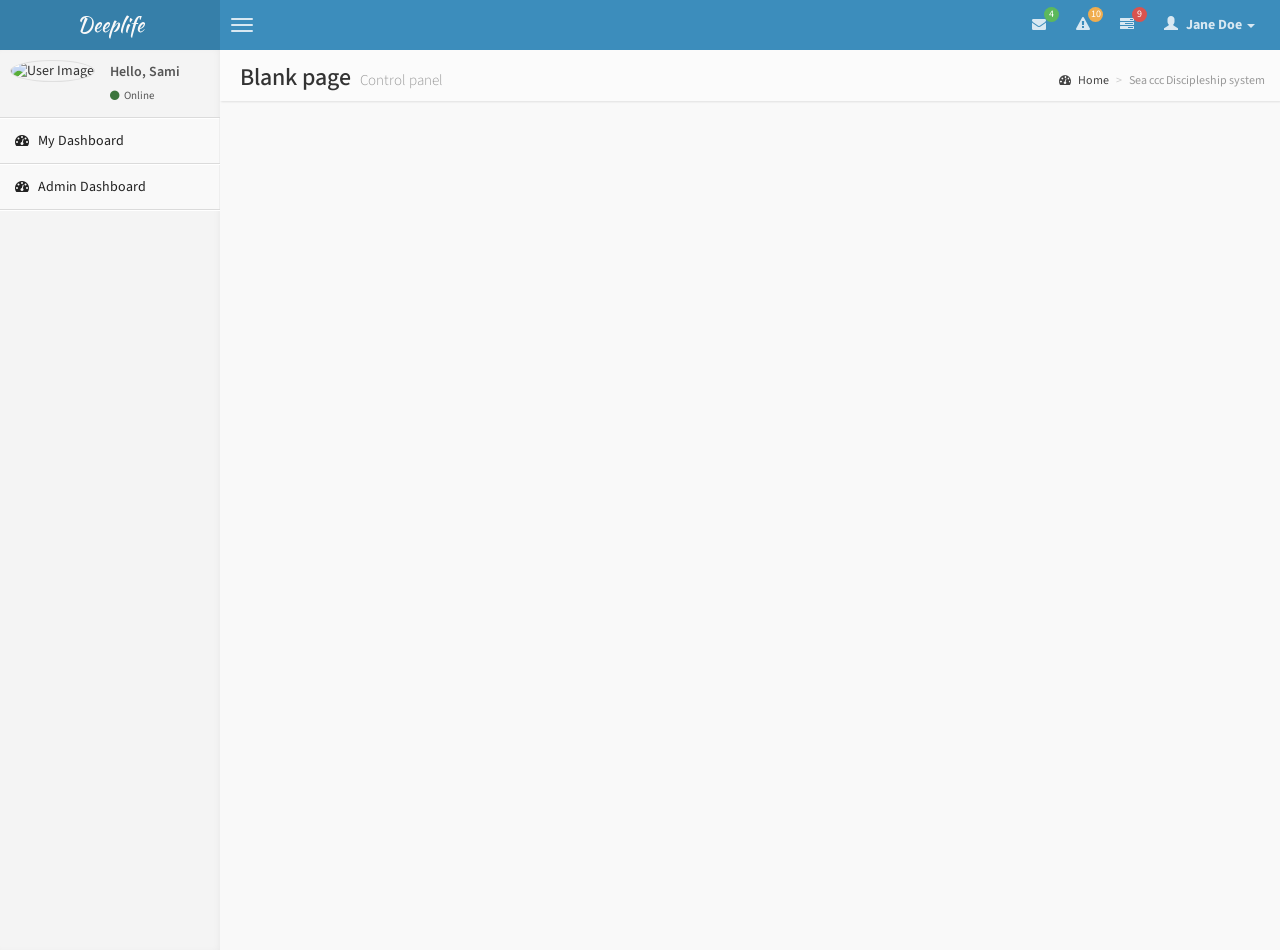
==== sea.html @ 26c49f05 "new ui using admin lite using admin light for designing the front end the map of sea is already inse" ====
<!DOCTYPE html>
<html>
    <head>
        <meta charset="UTF-8">
        <title>AdminLTE | Dashboard</title>
        <meta content='width=device-width, initial-scale=1, maximum-scale=1, user-scalable=no' name='viewport'>
        <!-- bootstrap 3.0.2 -->
        <link href="css/bootstrap.min.css" rel="stylesheet" type="text/css" />
        <!-- font Awesome -->
        <link href="css/font-awesome.min.css" rel="stylesheet" type="text/css" />
        <!-- Ionicons -->
        <link href="css/ionicons.min.css" rel="stylesheet" type="text/css" />
        <!-- Theme style -->
        <link href="css/AdminLTE.css" rel="stylesheet" type="text/css" />

        <!-- HTML5 Shim and Respond.js IE8 support of HTML5 elements and media queries -->
        <!-- WARNING: Respond.js doesn't work if you view the page via file:// -->
        <!--[if lt IE 9]>
          <script src="https://oss.maxcdn.com/libs/html5shiv/3.7.0/html5shiv.js"></script>
          <script src="https://oss.maxcdn.com/libs/respond.js/1.3.0/respond.min.js"></script>
        <![endif]-->
    </head>
    <body class="skin-blue">
        <!-- header logo: style can be found in header.less -->
        <header class="header">
            <a href="index.html" class="logo">
                <!-- Add the class icon to your logo image or logo icon to add the margining -->
                Deeplife
            </a>
            <!-- Header Navbar: style can be found in header.less -->
            <nav class="navbar navbar-static-top" role="navigation">
                <!-- Sidebar toggle button-->
                <a href="#" class="navbar-btn sidebar-toggle" data-toggle="offcanvas" role="button">
                    <span class="sr-only">Toggle navigation</span>
                    <span class="icon-bar"></span>
                    <span class="icon-bar"></span>
                    <span class="icon-bar"></span>
                </a>
                <div class="navbar-right">
                    <ul class="nav navbar-nav">
                        <!-- Messages: style can be found in dropdown.less-->
                        <li class="dropdown messages-menu">
                            <a href="#" class="dropdown-toggle" data-toggle="dropdown">
                                <i class="fa fa-envelope"></i>
                                <span class="label label-success">4</span>
                            </a>
                            <ul class="dropdown-menu">
                                <li class="header">You have 4 messages</li>
                                <li>
                                    <!-- inner menu: contains the actual data -->
                                    <ul class="menu">
                                        <li><!-- start message -->
                                            <a href="#">
                                                <div class="pull-left">
                                                    <img src="img/avatar3.png" class="img-circle" alt="User Image"/>
                                                </div>
                                                <h4>
                                                    Support Team
                                                    <small><i class="fa fa-clock-o"></i> 5 mins</small>
                                                </h4>
                                                <p>Why not buy a new awesome theme?</p>
                                            </a>
                                        </li><!-- end message -->
                                        <li>
                                            <a href="#">
                                                <div class="pull-left">
                                                    <img src="img/avatar2.png" class="img-circle" alt="user image"/>
                                                </div>
                                                <h4>
                                                    AdminLTE Design Team
                                                    <small><i class="fa fa-clock-o"></i> 2 hours</small>
                                                </h4>
                                                <p>Why not buy a new awesome theme?</p>
                                            </a>
                                        </li>
                                        <li>
                                            <a href="#">
                                                <div class="pull-left">
                                                    <img src="img/avatar.png" class="img-circle" alt="user image"/>
                                                </div>
                                                <h4>
                                                    Developers
                                                    <small><i class="fa fa-clock-o"></i> Today</small>
                                                </h4>
                                                <p>Why not buy a new awesome theme?</p>
                                            </a>
                                        </li>
                                        <li>
                                            <a href="#">
                                                <div class="pull-left">
                                                    <img src="img/avatar2.png" class="img-circle" alt="user image"/>
                                                </div>
                                                <h4>
                                                    Sales Department
                                                    <small><i class="fa fa-clock-o"></i> Yesterday</small>
                                                </h4>
                                                <p>Why not buy a new awesome theme?</p>
                                            </a>
                                        </li>
                                        <li>
                                            <a href="#">
                                                <div class="pull-left">
                                                    <img src="img/avatar.png" class="img-circle" alt="user image"/>
                                                </div>
                                                <h4>
                                                    Reviewers
                                                    <small><i class="fa fa-clock-o"></i> 2 days</small>
                                                </h4>
                                                <p>Why not buy a new awesome theme?</p>
                                            </a>
                                        </li>
                                    </ul>
                                </li>
                                <li class="footer"><a href="#">See All Messages</a></li>
                            </ul>
                        </li>
                        <!-- Notifications: style can be found in dropdown.less -->
                        <li class="dropdown notifications-menu">
                            <a href="#" class="dropdown-toggle" data-toggle="dropdown">
                                <i class="fa fa-warning"></i>
                                <span class="label label-warning">10</span>
                            </a>
                            <ul class="dropdown-menu">
                                <li class="header">You have 10 notifications</li>
                                <li>
                                    <!-- inner menu: contains the actual data -->
                                    <ul class="menu">
                                        <li>
                                            <a href="#">
                                                <i class="ion ion-ios7-people info"></i> 5 new members joined today
                                            </a>
                                        </li>
                                        <li>
                                            <a href="#">
                                                <i class="fa fa-warning danger"></i> Very long description here that may not fit into the page and may cause design problems
                                            </a>
                                        </li>
                                        <li>
                                            <a href="#">
                                                <i class="fa fa-users warning"></i> 5 new members joined
                                            </a>
                                        </li>

                                        <li>
                                            <a href="#">
                                                <i class="ion ion-ios7-cart success"></i> 25 sales made
                                            </a>
                                        </li>
                                        <li>
                                            <a href="#">
                                                <i class="ion ion-ios7-person danger"></i> You changed your username
                                            </a>
                                        </li>
                                    </ul>
                                </li>
                                <li class="footer"><a href="#">View all</a></li>
                            </ul>
                        </li>
                        <!-- Tasks: style can be found in dropdown.less -->
                        <li class="dropdown tasks-menu">
                            <a href="#" class="dropdown-toggle" data-toggle="dropdown">
                                <i class="fa fa-tasks"></i>
                                <span class="label label-danger">9</span>
                            </a>
                            <ul class="dropdown-menu">
                                <li class="header">You have 9 tasks</li>
                                <li>
                                    <!-- inner menu: contains the actual data -->
                                    <ul class="menu">
                                        <li><!-- Task item -->
                                            <a href="#">
                                                <h3>
                                                    Design some buttons
                                                    <small class="pull-right">20%</small>
                                                </h3>
                                                <div class="progress xs">
                                                    <div class="progress-bar progress-bar-aqua" style="width: 20%" role="progressbar" aria-valuenow="20" aria-valuemin="0" aria-valuemax="100">
                                                        <span class="sr-only">20% Complete</span>
                                                    </div>
                                                </div>
                                            </a>
                                        </li><!-- end task item -->
                                        <li><!-- Task item -->
                                            <a href="#">
                                                <h3>
                                                    Create a nice theme
                                                    <small class="pull-right">40%</small>
                                                </h3>
                                                <div class="progress xs">
                                                    <div class="progress-bar progress-bar-green" style="width: 40%" role="progressbar" aria-valuenow="20" aria-valuemin="0" aria-valuemax="100">
                                                        <span class="sr-only">40% Complete</span>
                                                    </div>
                                                </div>
                                            </a>
                                        </li><!-- end task item -->
                                        <li><!-- Task item -->
                                            <a href="#">
                                                <h3>
                                                    Some task I need to do
                                                    <small class="pull-right">60%</small>
                                                </h3>
                                                <div class="progress xs">
                                                    <div class="progress-bar progress-bar-red" style="width: 60%" role="progressbar" aria-valuenow="20" aria-valuemin="0" aria-valuemax="100">
                                                        <span class="sr-only">60% Complete</span>
                                                    </div>
                                                </div>
                                            </a>
                                        </li><!-- end task item -->
                                        <li><!-- Task item -->
                                            <a href="#">
                                                <h3>
                                                    Make beautiful transitions
                                                    <small class="pull-right">80%</small>
                                                </h3>
                                                <div class="progress xs">
                                                    <div class="progress-bar progress-bar-yellow" style="width: 80%" role="progressbar" aria-valuenow="20" aria-valuemin="0" aria-valuemax="100">
                                                        <span class="sr-only">80% Complete</span>
                                                    </div>
                                                </div>
                                            </a>
                                        </li><!-- end task item -->
                                    </ul>
                                </li>
                                <li class="footer">
                                    <a href="#">View all tasks</a>
                                </li>
                            </ul>
                        </li>
                        <!-- User Account: style can be found in dropdown.less -->
                        <li class="dropdown user user-menu">
                            <a href="#" class="dropdown-toggle" data-toggle="dropdown">
                                <i class="glyphicon glyphicon-user"></i>
                                <span>Jane Doe <i class="caret"></i></span>
                            </a>
                            <ul class="dropdown-menu">
                                <!-- User image -->
                                <li class="user-header bg-light-blue">
                                    <img src="img/avatar3.png" class="img-circle" alt="User Image" />
                                    <p>
                                        Jane Doe - Web Developer
                                        <small>Member since Nov. 2012</small>
                                    </p>
                                </li>
                                <!-- Menu Body -->
                                <li class="user-body">
                                    <div class="col-xs-4 text-center">
                                        <a href="#">Followers</a>
                                    </div>
                                    <div class="col-xs-4 text-center">
                                        <a href="#">Sales</a>
                                    </div>
                                    <div class="col-xs-4 text-center">
                                        <a href="#">Friends</a>
                                    </div>
                                </li>
                                <!-- Menu Footer-->
                                <li class="user-footer">
                                    <div class="pull-left">
                                        <a href="#" class="btn btn-default btn-flat">Profile</a>
                                    </div>
                                    <div class="pull-right">
                                        <a href="#" class="btn btn-default btn-flat">Sign out</a>
                                    </div>
                                </li>
                            </ul>
                        </li>
                    </ul>
                </div>
            </nav>
        </header>
        <div class="wrapper row-offcanvas row-offcanvas-left">
            <!-- Left side column. contains the logo and sidebar -->
            <aside class="left-side sidebar-offcanvas">                
                <!-- sidebar: style can be found in sidebar.less -->
                <section class="sidebar">
                    <!-- Sidebar user panel -->
                    <div class="user-panel">
                        <div class="pull-left image">
                            <img src="img/avatar3.png" class="img-circle" alt="User Image" />
                        </div>
                        <div class="pull-left info">
                            <p>Hello, Sami</p>

                            <a href="#"><i class="fa fa-circle text-success"></i> Online</a>
                        </div>
                    </div>
                    <!-- search form -->
                    <!--<form action="#" method="get" class="sidebar-form">-->
                        <!--<div class="input-group">-->
                            <!--<input type="text" name="q" class="form-control" placeholder="Search..."/>-->
                            <!--<span class="input-group-btn">-->
                                <!--<button type='submit' name='seach' id='search-btn' class="btn btn-flat"><i class="fa fa-search"></i></button>-->
                            <!--</span>-->
                        <!--</div>-->
                    <!--</form>-->
                    <!-- /.search form -->
                    <!-- sidebar menu: : style can be found in sidebar.less -->
                    <ul class="sidebar-menu">
                        <li class="active">
                            <a href="index.html">
                                <i class="fa fa-dashboard"></i> <span>My Dashboard</span>
                            </a>
                        </li>
                        <li class="active">
                            <a href="index.html">
                                <i class="fa fa-dashboard"></i> <span>Admin Dashboard</span>
                            </a>
                        </li>
                        <!--<li>-->
                            <!--<a href="pages/widgets.html">-->
                                <!--<i class="fa fa-th"></i> <span>Widgets</span> <small class="badge pull-right bg-green">new</small>-->
                            <!--</a>-->
                        <!--</li>-->
                        <!--<li class="treeview">-->
                            <!--<a href="#">-->
                                <!--<i class="fa fa-bar-chart-o"></i>-->
                                <!--<span>Charts</span>-->
                                <!--<i class="fa fa-angle-left pull-right"></i>-->
                            <!--</a>-->
                            <!--<ul class="treeview-menu">-->
                                <!--<li><a href="pages/charts/morris.html"><i class="fa fa-angle-double-right"></i> Morris</a></li>-->
                                <!--<li><a href="pages/charts/flot.html"><i class="fa fa-angle-double-right"></i> Flot</a></li>-->
                                <!--<li><a href="pages/charts/inline.html"><i class="fa fa-angle-double-right"></i> Inline charts</a></li>-->
                            <!--</ul>-->
                        <!--</li>-->
                        <!--<li class="treeview">-->
                            <!--<a href="#">-->
                                <!--<i class="fa fa-laptop"></i>-->
                                <!--<span>UI Elements</span>-->
                                <!--<i class="fa fa-angle-left pull-right"></i>-->
                            <!--</a>-->
                            <!--<ul class="treeview-menu">-->
                                <!--<li><a href="pages/UI/general.html"><i class="fa fa-angle-double-right"></i> General</a></li>-->
                                <!--<li><a href="pages/UI/icons.html"><i class="fa fa-angle-double-right"></i> Icons</a></li>-->
                                <!--<li><a href="pages/UI/buttons.html"><i class="fa fa-angle-double-right"></i> Buttons</a></li>-->
                                <!--<li><a href="pages/UI/sliders.html"><i class="fa fa-angle-double-right"></i> Sliders</a></li>-->
                                <!--<li><a href="pages/UI/timeline.html"><i class="fa fa-angle-double-right"></i> Timeline</a></li>-->
                            <!--</ul>-->
                        <!--</li>-->
                        <!--<li class="treeview">-->
                            <!--<a href="#">-->
                                <!--<i class="fa fa-edit"></i> <span>Forms</span>-->
                                <!--<i class="fa fa-angle-left pull-right"></i>-->
                            <!--</a>-->
                            <!--<ul class="treeview-menu">-->
                                <!--<li><a href="pages/forms/general.html"><i class="fa fa-angle-double-right"></i> General Elements</a></li>-->
                                <!--<li><a href="pages/forms/advanced.html"><i class="fa fa-angle-double-right"></i> Advanced Elements</a></li>-->
                                <!--<li><a href="pages/forms/editors.html"><i class="fa fa-angle-double-right"></i> Editors</a></li>-->
                            <!--</ul>-->
                        <!--</li>-->
                        <!--<li class="treeview">-->
                            <!--<a href="#">-->
                                <!--<i class="fa fa-table"></i> <span>Tables</span>-->
                                <!--<i class="fa fa-angle-left pull-right"></i>-->
                            <!--</a>-->
                            <!--<ul class="treeview-menu">-->
                                <!--<li><a href="pages/tables/simple.html"><i class="fa fa-angle-double-right"></i> Simple tables</a></li>-->
                                <!--<li><a href="pages/tables/data.html"><i class="fa fa-angle-double-right"></i> Data tables</a></li>-->
                            <!--</ul>-->
                        <!--</li>-->
                        <!--<li>-->
                            <!--<a href="pages/calendar.html">-->
                                <!--<i class="fa fa-calendar"></i> <span>Calendar</span>-->
                                <!--<small class="badge pull-right bg-red">3</small>-->
                            <!--</a>-->
                        <!--</li>-->
                        <!--<li>-->
                            <!--<a href="pages/mailbox.html">-->
                                <!--<i class="fa fa-envelope"></i> <span>Mailbox</span>-->
                                <!--<small class="badge pull-right bg-yellow">12</small>-->
                            <!--</a>-->
                        <!--</li>-->
                        <!--<li class="treeview">-->
                            <!--<a href="#">-->
                                <!--<i class="fa fa-folder"></i> <span>Examples</span>-->
                                <!--<i class="fa fa-angle-left pull-right"></i>-->
                            <!--</a>-->
                            <!--<ul class="treeview-menu">-->
                                <!--<li><a href="pages/examples/invoice.html"><i class="fa fa-angle-double-right"></i> Invoice</a></li>-->
                                <!--<li><a href="pages/examples/login.html"><i class="fa fa-angle-double-right"></i> Login</a></li>-->
                                <!--<li><a href="pages/examples/register.html"><i class="fa fa-angle-double-right"></i> Register</a></li>-->
                                <!--<li><a href="pages/examples/lockscreen.html"><i class="fa fa-angle-double-right"></i> Lockscreen</a></li>-->
                                <!--<li><a href="pages/examples/404.html"><i class="fa fa-angle-double-right"></i> 404 Error</a></li>-->
                                <!--<li><a href="pages/examples/500.html"><i class="fa fa-angle-double-right"></i> 500 Error</a></li>-->
                                <!--<li><a href="pages/examples/blank.html"><i class="fa fa-angle-double-right"></i> Blank Page</a></li>-->
                            <!--</ul>-->
                        <!--</li>-->
                    </ul>
                </section>
                <!-- /.sidebar -->
            </aside>

            <!-- Right side column. Contains the navbar and content of the page -->
            <aside class="right-side">                
                <!-- Content Header (Page header) -->
                <section class="content-header">
                    <h1>
                        Blank page
                        <small>Control panel</small>
                    </h1>
                    <ol class="breadcrumb">
                        <li><a href="#"><i class="fa fa-dashboard"></i> Home</a></li>
                        <li class="active">Sea ccc Discipleship system </li>
                    </ol>
                </section>

             <div
                        class="readonstyle-button font-family-default font-size-is-default menu-type-fusionmenu col12 ">
                    <div id="rt-drawer">
                        <div class="rt-container">
                            <div class="clear"></div>
                        </div>
                    </div><div class="rt-grid-6 rt-omega">
                    <div class="title3">
                        <div class="rt-block">
                            <div class="rt-module-surround">
                                <div class="rt-module-inner">
                                    <div class="module-content">






                                        <style type="text/css">
                                            ul#continents {
                                                list-style: none;
                                                background: url(http://localhost:8081/img/Map-both-new-2.png) no-repeat 0 0;
                                                position: relative;
                                                width: 442px;
                                                height: 550px;
                                                margin: 0;
                                                padding: 0;
                                            }

                                            ul#continents li {
                                                position: absolute;
                                            }

                                            ul#continents li a{
                                                display: block;
                                                height: 100%;
                                                text-indent: -9000px;
                                            }

                                            #eritrea {
                                                width: 100px;
                                                height: 54px;
                                                top: 6px;
                                                left: 190px;
                                            }

                                            #djibouti {
                                                width:70px;
                                                height: 53px;
                                                top: 28px;
                                                left: 282px;
                                            }

                                            #ethiopia {
                                                width: 133px;
                                                height: 104px;
                                                top: 40px;
                                                left: 207px;
                                            }

                                            #somalia {
                                                width: 91px;
                                                height: 132px;
                                                top: 62px;
                                                left: 279px;
                                            }

                                            #uganda {
                                                width: 98px;
                                                height: 53px;
                                                top: 139px;
                                                left: 128px;
                                            }

                                            #kenya {
                                                width: 74px;
                                                height: 88px;
                                                top: 131px;
                                                left: 216px;
                                            }

                                            #rwanda {
                                                width: 77px;
                                                height: 18px;
                                                top: 188px;
                                                left: 111px;
                                            }

                                            #tanzania {
                                                width: 100px;
                                                height: 100px;
                                                top: 187px;
                                                left: 171px;
                                            }

                                            #zambia {
                                                width: 107px;
                                                height: 87px;
                                                top: 260px;
                                                left: 102px;
                                            }

                                            #malawi {
                                                width: 25px;
                                                height: 71px;
                                                top: 268px;
                                                left: 204px;
                                            }

                                            #zimbabwe {
                                                width: 70px;
                                                height: 68px;
                                                top: 324px;
                                                left: 134px;
                                            }

                                            #mozambique {
                                                width: 99px;
                                                height: 146px;
                                                top: 278px;
                                                left: 175px;
                                            }

                                            #namibia {
                                                width: 120px;
                                                height: 120px;
                                                top: 338px;
                                                left: 8px;
                                            }

                                            #botswana {
                                                width: 87px;
                                                height: 92px;
                                                top: 345px;
                                                left: 78px;
                                            }

                                            #southafrica {
                                                width: 151px;
                                                height: 132px;
                                                top: 388px;
                                                left: 46px;
                                            }

                                            #lesotho {
                                                width: 98px;
                                                height: 21px;
                                                top: 452px;
                                                left: 140px;
                                            }

                                            #swaziland {
                                                width: 92px;
                                                height: 19px;
                                                top: 424px;
                                                left: 177px;
                                            }

                                            #madagascar {
                                                width: 73px;
                                                height: 133px;
                                                top: 293px;
                                                left: 293px;
                                            }

                                            #reunion {
                                                width: 47px;
                                                height: 34px;
                                                top: 385px;
                                                left: 357px;
                                            }

                                            #mauritius {
                                                width: 56px;
                                                height: 31px;
                                                top: 353px;
                                                left: 370px;
                                            }

                                            #comoros {
                                                width: 51px;
                                                height: 34px;
                                                top: 262px;
                                                left: 289px;
                                            }

                                            #seychelles {
                                                width: 60px;
                                                height: 36px;
                                                top: 196px;
                                                left: 368px;
                                            }


                                            #southsudan {
                                                width:119px;
                                                height:89px;
                                                top:56px;
                                                left:124px;
                                            }

                                            ul#continents li a:hover {
                                                background: url(http://localhost:8081/img/Map-both-new-2.png) no-repeat 0 0;
                                            }

                                            ul#continents li#eritrea a:hover {
                                                background-position: 3px -557px;
                                            }

                                            ul#continents li#djibouti a:hover {
                                                background-position: -124px -541px;
                                            }

                                            ul#continents li#ethiopia a:hover {
                                                background-position: -9px -635px;
                                            }

                                            ul#continents li#somalia a:hover {
                                                background-position: -345px -552px;
                                            }

                                            ul#continents li#uganda a:hover {
                                                background-position: -212px -564px;
                                            }

                                            ul#continents li#kenya a:hover {
                                                background-position: -202px -658px;
                                            }

                                            ul#continents li#rwanda a:hover {
                                                background-position: -353px -713px;
                                            }

                                            ul#continents li#tanzania a:hover {
                                                background-position: -11px -773px;
                                            }

                                            ul#continents li#zambia a:hover {
                                                background-position: -153px -779px;
                                            }

                                            ul#continents li#malawi a:hover {
                                                background-position: -414px -763px;
                                            }

                                            ul#continents li#zimbabwe a:hover {
                                                background-position: -7px -900px;
                                            }

                                            ul#continents li#mozambique a:hover {
                                                background-position: -281px -772px;
                                            }

                                            ul#continents li#namibia a:hover {
                                                background-position: -113px -908px;
                                            }

                                            ul#continents li#botswana a:hover {
                                                background-position: -353px -907px;
                                            }

                                            ul#continents li#southafrica a:hover {
                                                background-position: -6px -1042px;
                                            }

                                            ul#continents li#lesotho a:hover {
                                                background-position: -227px -1045px;
                                            }

                                            ul#continents li#swaziland a:hover {
                                                background-position: -224px -1083px;
                                            }

                                            ul#continents li#madagascar a:hover {
                                                background-position: -353px -1030px;
                                            }

                                            ul#continents li#reunion a:hover {
                                                background-position: -182px -1130px;
                                            }

                                            ul#continents li#mauritius a:hover {
                                                background-position: -242px -1150px;
                                            }

                                            ul#continents li#comoros a:hover {
                                                background-position: -107px -1214px;
                                            }

                                            ul#continents li#seychelles a:hover {
                                                background-position: -258px -1198px;
                                            }


                                            ul#continents li#southsudan a:hover {
                                                background-position: -6px -1274px;
                                            }</style>
                                        <ul id="continents">
                                            <li id="eritrea"><a href="">Eritrea</a></li>
                                            <li id="djibouti"><a href="http://pray4sea.orgi">Djibouti</a></li>
                                            <li id="ethiopia"><a href="ethiopia">Ethiopia</a></li>
                                            <li id="somalia"><a href="">Somalia</a></li>
                                            <li id="uganda"><a href="uganda">Uganda</a></li>
                                            <li id="kenya"><a href="kenya">Kenya</a></li>
                                            <li id="rwanda"><a href="rwanda">Rwanda</a></li>
                                            <li id="tanzania"><a href="tanzania">Tanzania</a></li>
                                            <li id="zambia"><a href="zambia">Zambia</a></li>
                                            <li id="malawi"><a href="malawi">Malawi</a></li>
                                            <li id="zimbabwe"><a href="zimbabwe">Zimbabwe</a></li>
                                            <li id="mozambique"><a href="mozambique">Mozambique</a></li>
                                            <li id="namibia"><a href="namibia">Namibia</a></li>
                                            <li id="botswana"><a href="botswana">Botswana</a></li>
                                            <li id="southafrica"><a href="south-africa">South Africa</a></li>
                                            <li id="lesotho"><a href="lesotho">Lesotho</a></li>
                                            <li id="swaziland"><a href="swaziland">Swaziland</a></li>
                                            <li id="madagascar"><a href="madagascar">Madagascar</a></li>
                                            <li id="reunion"><a href="reunion">Reunion</a></li>
                                            <li id="mauritius"><a href="mauritius">Mauritius</a></li>
                                            <li id="comoros"><a href="comoros">Comoros</a></li>
                                            <li id="seychelles"><a href="seychelles">Seychelles</a></li>
                                            <li id="southsudan"><a href="south-sudan">South Sudan</a></li></ul>

                                        <div class="clear"></div>
                                    </div>
                                </div>
                            </div>
                        </div>
                    </div>

                </div>

                    </strong></div>
                <!-- Main content -->
                <section class="content">


                </section><!-- /.content -->
            </aside><!-- /.right-side -->
        </div><!-- ./wrapper -->


        <!-- jQuery 2.0.2 -->
        <script src="http://ajax.googleapis.com/ajax/libs/jquery/2.0.2/jquery.min.js"></script>
        <!-- Bootstrap -->
        <script src="js/plugins/bootstrap.min.js" type="text/javascript"></script>
        <!-- AdminLTE App -->
        <script src="js/plugins/AdminLTE/app.js" type="text/javascript"></script>

    </body>
</html>
---- css/AdminLTE.css ----
@import url(//fonts.googleapis.com/css?family=Source+Sans+Pro:300,400,600,300italic,400italic,600italic);

@import url(//fonts.googleapis.com/css?family=Kaushan+Script);
/*! 
 *   AdminLTE v1.2
 *   Author: AlmsaeedStudio.com
 *   License: Open source - MIT
 *           Please visit http://opensource.org/licenses/MIT for more information
!*/
/*
    Core: General style
----------------------------
*/
html,
body {
  overflow-x: hidden!important;
  font-family: 'Source Sans Pro', sans-serif;
  -webkit-font-smoothing: antialiased;
  min-height: 100%;
  background: #f9f9f9;
}
a {
  color: #3c8dbc;
}
a:hover,
a:active,
a:focus {
  outline: none;
  text-decoration: none;
  color: #72afd2;
}
/* Layouts */
.wrapper {
  min-height: 100%;
}
.wrapper:before,
.wrapper:after {
  display: table;
  content: " ";
}
.wrapper:after {
  clear: both;
}
/* Header */
body > .header {
  position: absolute;
  top: 0;
  left: 0;
  right: 0;
  z-index: 1030;
}
/* Define 2 column template */
.right-side,
.left-side {
  min-height: 100%;
  display: block;
}
/*right side - contins main content*/
.right-side {
  background-color: #f9f9f9;
  margin-left: 220px;
}
/*left side - contains sidebar*/
.left-side {
  position: absolute;
  width: 220px;
  top: 0;
}
@media screen and (min-width: 992px) {
  .left-side {
    top: 50px;
  }
  /*Right side strech mode*/
  .right-side.strech {
    margin-left: 0;
  }
  .right-side.strech > .content-header {
    margin-top: 0px;
  }
  /* Left side collapse */
  .left-side.collapse-left {
    left: -220px;
  }
}
/*Give content full width on xs screens*/
@media screen and (max-width: 992px) {
  .right-side {
    margin-left: 0;
  }
}
/*
    By default the layout is not fixed but if you add the class .fixed to the body element
    the sidebar and the navbar will automatically become poisitioned fixed
*/
body.fixed > .header,
body.fixed .left-side,
body.fixed .navbar {
  position: fixed;
}
body.fixed > .header {
  top: 0;
  right: 0;
  left: 0;
}
body.fixed .navbar {
  left: 0;
  right: 0;
}
body.fixed .wrapper {
  margin-top: 50px;
}
/* Content */
.content {
  padding: 20px 15px;
  background: #f9f9f9;
}
/* Utility */
/* H1 - H6 font */
h1,
h2,
h3,
h4,
h5,
h6,
.h1,
.h2,
.h3,
.h4,
.h5,
.h6 {
  font-family: 'Source Sans Pro', sans-serif;
}
/* Page Header */
.page-header {
  margin: 10px 0 20px 0;
  font-size: 22px;
}
.page-header > small {
  color: #666;
  display: block;
  margin-top: 5px;
}
/* All images should be responsive */
img {
  max-width: 100%important;
}
.sort-highlight {
  background: #f4f4f4;
  border: 1px dashed #ddd;
  margin-bottom: 10px;
}
/* 10px padding and margins */
.pad {
  padding: 10px;
}
.margin {
  margin: 10px;
}
/* Display inline */
.inline {
  display: inline;
  width: auto;
}
/* Background colors */
.bg-red,
.bg-yellow,
.bg-aqua,
.bg-blue,
.bg-light-blue,
.bg-green,
.bg-navy,
.bg-teal,
.bg-olive,
.bg-lime,
.bg-orange,
.bg-fuchsia,
.bg-purple,
.bg-maroon,
.bg-black {
  color: #f9f9f9 !important;
}
.bg-gray {
  background-color: #eaeaec !important;
}
.bg-black {
  background-color: #222222 !important;
}
.bg-red {
  background-color: #f56954 !important;
}
.bg-yellow {
  background-color: #f39c12 !important;
}
.bg-aqua {
  background-color: #00c0ef !important;
}
.bg-blue {
  background-color: #0073b7 !important;
}
.bg-light-blue {
  background-color: #3c8dbc !important;
}
.bg-green {
  background-color: #00a65a !important;
}
.bg-navy {
  background-color: #001f3f !important;
}
.bg-teal {
  background-color: #39cccc !important;
}
.bg-olive {
  background-color: #3d9970 !important;
}
.bg-lime {
  background-color: #01ff70 !important;
}
.bg-orange {
  background-color: #ff851b !important;
}
.bg-fuchsia {
  background-color: #f012be !important;
}
.bg-purple {
  background-color: #932ab6 !important;
}
.bg-maroon {
  background-color: #85144b !important;
}
/* Text colors */
.text-red {
  color: #f56954 !important;
}
.text-yellow {
  color: #f39c12 !important;
}
.text-aqua {
  color: #00c0ef !important;
}
.text-blue {
  color: #0073b7 !important;
}
.text-light-blue {
  color: #3c8dbc !important;
}
.text-green {
  color: #00a65a !important;
}
.text-navy {
  color: #001f3f !important;
}
.text-teal {
  color: #39cccc !important;
}
.text-olive {
  color: #3d9970 !important;
}
.text-lime {
  color: #01ff70 !important;
}
.text-orange {
  color: #ff851b !important;
}
.text-fuchsia {
  color: #f012be !important;
}
.text-purple {
  color: #932ab6 !important;
}
.text-maroon {
  color: #85144b !important;
}
/*Hide elements by display none only*/
.hide {
  display: none !important;
}
/* Remove borders */
.no-border {
  border: 0px !important;
}
/* Remove padding */
.no-padding {
  padding: 0px !important;
}
/* Remove margins */
.no-margin {
  margin: 0px !important;
}
/* Remove box shadow */
.no-shadow {
  box-shadow: none!important;
}
/* Don't display when printing */
@media print {
  .no-print {
    display: none;
  }
  .left-side,
  .header,
  .content-header {
    display: none;
  }
  .right-side {
    margin: 0;
  }
}
/* Remove border radius */
.flat {
  -webkit-border-radius: 0 !important;
  -moz-border-radius: 0 !important;
  border-radius: 0 !important;
}
/* Change the color of the striped tables */
.table-striped > tbody > tr:nth-child(odd) > td,
.table-striped > tbody > tr:nth-child(odd) > th {
  background-color: #f3f4f5;
}
/* .text-center in tables */
table.text-center td,
table.text-center th {
  text-align: center;
}
/* _fix for sparkline tooltip */
.jqstooltip {
  padding: 5px!important;
  width: auto!important;
  height: auto!important;
}
/*
    Components: navbar, logo and content header
-------------------------------------------------
*/
body > .header {
  position: relative;
  max-height: 100px;
  z-index: 1030;
}
body > .header .navbar {
  height: 50px;
  margin-bottom: 0;
  margin-left: 220px;
}
body > .header .navbar .sidebar-toggle {
  float: left;
  padding: 9px 5px;
  margin-top: 8px;
  margin-right: 0;
  margin-bottom: 8px;
  margin-left: 5px;
  background-color: transparent;
  background-image: none;
  border: 1px solid transparent;
  -webkit-border-radius: 0 !important;
  -moz-border-radius: 0 !important;
  border-radius: 0 !important;
}
body > .header .navbar .sidebar-toggle:hover .icon-bar {
  background: #f6f6f6;
}
body > .header .navbar .sidebar-toggle .icon-bar {
  display: block;
  width: 22px;
  height: 2px;
  -webkit-border-radius: 4px;
  -moz-border-radius: 4px;
  border-radius: 4px;
}
body > .header .navbar .sidebar-toggle .icon-bar + .icon-bar {
  margin-top: 4px;
}
body > .header .navbar .nav > li.user > a {
  font-weight: bold;
}
body > .header .navbar .nav > li.user > a > .fa,
body > .header .navbar .nav > li.user > a > .glyphicon,
body > .header .navbar .nav > li.user > a > .ion {
  margin-right: 5px;
}
body > .header .navbar .nav > li > a > .label {
  -webkit-border-radius: 50%;
  -moz-border-radius: 50%;
  border-radius: 50%;
  position: absolute;
  top: 7px;
  right: 2px;
  font-size: 10px;
  font-weight: normal;
  width: 15px;
  height: 15px;
  line-height: 1.0em;
  text-align: center;
  padding: 2px;
}
body > .header .navbar .nav > li > a:hover > .label {
  top: 3px;
}
body > .header .logo {
  float: left;
  font-size: 20px;
  line-height: 50px;
  text-align: center;
  padding: 0 10px;
  width: 220px;
  font-family: 'Kaushan Script', cursive;
  font-weight: 500;
  height: 50px;
  display: block;
}
body > .header .logo .icon {
  margin-right: 10px;
}
.right-side > .content-header {
  position: relative;
  padding: 15px 15px 10px 20px;
}
.right-side > .content-header > h1 {
  margin: 0;
  font-size: 24px;
}
.right-side > .content-header > h1 > small {
  font-size: 15px;
  display: inline-block;
  padding-left: 4px;
  font-weight: 300;
}
.right-side > .content-header > .breadcrumb {
  float: right;
  background: transparent;
  margin-top: 0px;
  margin-bottom: 0;
  font-size: 12px;
  padding: 7px 5px;
  position: absolute;
  top: 15px;
  right: 10px;
  -webkit-border-radius: 2px;
  -moz-border-radius: 2px;
  border-radius: 2px;
}
.right-side > .content-header > .breadcrumb > li > a {
  color: #444;
  text-decoration: none;
}
.right-side > .content-header > .breadcrumb > li > a > .fa,
.right-side > .content-header > .breadcrumb > li > a > .glyphicon,
.right-side > .content-header > .breadcrumb > li > a > .ion {
  margin-right: 5px;
}
.right-side > .content-header > .breadcrumb > li + li:before {
  content: '>\00a0';
}
@media screen and (max-width: 767px) {
  .right-side > .content-header > .breadcrumb {
    position: relative;
    margin-top: 5px;
    top: 0;
    right: 0;
    float: none;
    background: #efefef;
  }
}
@media (max-width: 767px) {
  .navbar .navbar-nav > li {
    float: left;
  }
  .navbar-nav {
    margin: 0;
    float: left;
  }
  .navbar-nav > li > a {
    padding-top: 15px;
    padding-bottom: 15px;
    line-height: 20px;
  }
  .navbar .navbar-right {
    float: right;
  }
}
@media screen and (max-width: 560px) {
  body > .header {
    position: relative;
  }
  body > .header .logo,
  body > .header .navbar {
    width: 100%;
    float: none;
    position: relative!important;
  }
  body > .header .navbar {
    margin: 0;
  }
  body.fixed > .header {
    position: fixed;
  }
  body.fixed > .wrapper,
  body.fixed .sidebar-offcanvas {
    margin-top: 100px!important;
  }
}
/*
    Component: Sidebar
--------------------------
*/
.sidebar {
  margin-bottom: 5px;
}
.sidebar .sidebar-form input:focus {
  -webkit-box-shadow: none;
  -moz-box-shadow: none;
  box-shadow: none;
  border-color: transparent!important;
}
.sidebar .sidebar-menu {
  list-style: none;
  margin: 0;
  padding: 0;
}
.sidebar .sidebar-menu > li {
  margin: 0;
  padding: 0;
}
.sidebar .sidebar-menu > li > a {
  padding: 12px 5px 12px 15px;
  display: block;
}
.sidebar .sidebar-menu > li > a > .fa,
.sidebar .sidebar-menu > li > a > .glyphicon,
.sidebar .sidebar-menu > li > a > .ion {
  width: 20px;
}
.sidebar .sidebar-menu .treeview-menu {
  display: none;
  list-style: none;
  padding: 0;
  margin: 0;
}
.sidebar .sidebar-menu .treeview-menu > li {
  margin: 0;
}
.sidebar .sidebar-menu .treeview-menu > li > a {
  padding: 5px 5px 5px 15px;
  display: block;
  font-size: 14px;
  margin: 0px 0px;
}
.sidebar .sidebar-menu .treeview-menu > li > a > .fa,
.sidebar .sidebar-menu .treeview-menu > li > a > .glyphicon,
.sidebar .sidebar-menu .treeview-menu > li > a > .ion {
  width: 20px;
}
.user-panel {
  padding: 10px;
}
.user-panel:before,
.user-panel:after {
  display: table;
  content: " ";
}
.user-panel:after {
  clear: both;
}
.user-panel > .image > img {
  width: 45px;
  height: 45px;
}
.user-panel > .info {
  font-weight: 600;
  padding: 5px 5px 5px 15px;
  font-size: 14px;
  line-height: 1;
}
.user-panel > .info > p {
  margin-bottom: 9px;
}
.user-panel > .info > a {
  text-decoration: none;
  padding-right: 5px;
  margin-top: 3px;
  font-size: 11px;
  font-weight: normal;
}
.user-panel > .info > a > .fa,
.user-panel > .info > a > .ion,
.user-panel > .info > a > .glyphicon {
  margin-right: 3px;
}
/*
 * Off Canvas
 * --------------------------------------------------
 *  Gives us the push menu effect
 */
@media screen and (max-width: 992px) {
  .relative {
    position: relative;
  }
  .row-offcanvas-right .sidebar-offcanvas {
    right: -220px;
  }
  .row-offcanvas-left .sidebar-offcanvas {
    left: -220px;
  }
  .row-offcanvas-right.active {
    right: 220px;
  }
  .row-offcanvas-left.active {
    left: 220px;
  }
  .sidebar-offcanvas {
    left: 0;
  }
  body.fixed .sidebar-offcanvas {
    margin-top: 50px;
    left: -220px;
  }
  body.fixed .row-offcanvas-left.active .navbar {
    left: 220px !important;
    right: 0;
  }
  body.fixed .row-offcanvas-left.active .sidebar-offcanvas {
    left: 0px;
  }
}
/* 
    Dropdown menus
----------------------------
*/
/*Dropdowns in general*/
.dropdown-menu {
  -webkit-box-shadow: 0px 3px 6px rgba(0, 0, 0, 0.1);
  -moz-box-shadow: 0px 3px 6px rgba(0, 0, 0, 0.1);
  box-shadow: 0px 3px 6px rgba(0, 0, 0, 0.1);
  z-index: 2300;
}
.dropdown-menu > li > a > .glyphicon,
.dropdown-menu > li > a > .fa,
.dropdown-menu > li > a > .ion {
  margin-right: 10px;
}
.dropdown-menu > li > a:hover {
  background-color: #3c8dbc;
  color: #f9f9f9;
}
/*Drodown in navbars*/
.skin-blue .navbar .dropdown-menu > li > a {
  color: #444444;
}
/*
    Navbar custom dropdown menu
------------------------------------
*/
.navbar-nav > .notifications-menu > .dropdown-menu,
.navbar-nav > .messages-menu > .dropdown-menu,
.navbar-nav > .tasks-menu > .dropdown-menu {
  width: 280px;
  padding: 0 0 0 0!important;
  margin: 0!important;
  top: 100%;
  border: 1px solid #dfdfdf;
  -webkit-border-radius: 4px !important;
  -moz-border-radius: 4px !important;
  border-radius: 4px !important;
}
.navbar-nav > .notifications-menu > .dropdown-menu > li.header,
.navbar-nav > .messages-menu > .dropdown-menu > li.header,
.navbar-nav > .tasks-menu > .dropdown-menu > li.header {
  -webkit-border-top-left-radius: 4px;
  -webkit-border-top-right-radius: 4px;
  -webkit-border-bottom-right-radius: 0;
  -webkit-border-bottom-left-radius: 0;
  -moz-border-radius-topleft: 4px;
  -moz-border-radius-topright: 4px;
  -moz-border-radius-bottomright: 0;
  -moz-border-radius-bottomleft: 0;
  border-top-left-radius: 4px;
  border-top-right-radius: 4px;
  border-bottom-right-radius: 0;
  border-bottom-left-radius: 0;
  background-color: #ffffff;
  padding: 7px 10px;
  border-bottom: 1px solid #f4f4f4;
  color: #444444;
  font-size: 14px;
}
.navbar-nav > .notifications-menu > .dropdown-menu > li.header:after,
.navbar-nav > .messages-menu > .dropdown-menu > li.header:after,
.navbar-nav > .tasks-menu > .dropdown-menu > li.header:after {
  bottom: 100%;
  left: 92%;
  border: solid transparent;
  content: " ";
  height: 0;
  width: 0;
  position: absolute;
  pointer-events: none;
  border-color: rgba(255, 255, 255, 0);
  border-bottom-color: #ffffff;
  border-width: 7px;
  margin-left: -7px;
}
.navbar-nav > .notifications-menu > .dropdown-menu > li.footer > a,
.navbar-nav > .messages-menu > .dropdown-menu > li.footer > a,
.navbar-nav > .tasks-menu > .dropdown-menu > li.footer > a {
  -webkit-border-top-left-radius: 0px;
  -webkit-border-top-right-radius: 0px;
  -webkit-border-bottom-right-radius: 4px;
  -webkit-border-bottom-left-radius: 4px;
  -moz-border-radius-topleft: 0px;
  -moz-border-radius-topright: 0px;
  -moz-border-radius-bottomright: 4px;
  -moz-border-radius-bottomleft: 4px;
  border-top-left-radius: 0px;
  border-top-right-radius: 0px;
  border-bottom-right-radius: 4px;
  border-bottom-left-radius: 4px;
  font-size: 12px;
  background-color: #f4f4f4;
  padding: 7px 10px;
  border-bottom: 1px solid #eeeeee;
  color: #444444;
  text-align: center;
}
.navbar-nav > .notifications-menu > .dropdown-menu > li.footer > a:hover,
.navbar-nav > .messages-menu > .dropdown-menu > li.footer > a:hover,
.navbar-nav > .tasks-menu > .dropdown-menu > li.footer > a:hover {
  background: #f4f4f4;
  text-decoration: none;
  font-weight: normal;
}
.navbar-nav > .notifications-menu > .dropdown-menu > li .menu,
.navbar-nav > .messages-menu > .dropdown-menu > li .menu,
.navbar-nav > .tasks-menu > .dropdown-menu > li .menu {
  margin: 0;
  padding: 0;
  list-style: none;
  overflow-x: hidden;
}
.navbar-nav > .notifications-menu > .dropdown-menu > li .menu > li > a,
.navbar-nav > .messages-menu > .dropdown-menu > li .menu > li > a,
.navbar-nav > .tasks-menu > .dropdown-menu > li .menu > li > a {
  display: block;
  white-space: nowrap;
  /* Prevent text from breaking */

  border-bottom: 1px solid #f4f4f4;
}
.navbar-nav > .notifications-menu > .dropdown-menu > li .menu > li > a:hover,
.navbar-nav > .messages-menu > .dropdown-menu > li .menu > li > a:hover,
.navbar-nav > .tasks-menu > .dropdown-menu > li .menu > li > a:hover {
  background: #f6f6f6;
  text-decoration: none;
}
.navbar-nav > .notifications-menu > .dropdown-menu > li .menu > li > a {
  font-size: 12px;
  color: #444444;
}
.navbar-nav > .notifications-menu > .dropdown-menu > li .menu > li > a > .glyphicon,
.navbar-nav > .notifications-menu > .dropdown-menu > li .menu > li > a > .fa,
.navbar-nav > .notifications-menu > .dropdown-menu > li .menu > li > a > .ion {
  font-size: 20px;
  width: 50px;
  text-align: center;
  padding: 15px 0px;
  margin-right: 5px;
  /* Default background and font colors */

  background: #00c0ef;
  color: #f9f9f9;
  /* Fallback for browsers that doesn't support rgba */

  color: rgba(255, 255, 255, 0.7);
}
.navbar-nav > .notifications-menu > .dropdown-menu > li .menu > li > a > .glyphicon.danger,
.navbar-nav > .notifications-menu > .dropdown-menu > li .menu > li > a > .fa.danger,
.navbar-nav > .notifications-menu > .dropdown-menu > li .menu > li > a > .ion.danger {
  background: #f56954;
}
.navbar-nav > .notifications-menu > .dropdown-menu > li .menu > li > a > .glyphicon.warning,
.navbar-nav > .notifications-menu > .dropdown-menu > li .menu > li > a > .fa.warning,
.navbar-nav > .notifications-menu > .dropdown-menu > li .menu > li > a > .ion.warning {
  background: #f39c12;
}
.navbar-nav > .notifications-menu > .dropdown-menu > li .menu > li > a > .glyphicon.success,
.navbar-nav > .notifications-menu > .dropdown-menu > li .menu > li > a > .fa.success,
.navbar-nav > .notifications-menu > .dropdown-menu > li .menu > li > a > .ion.success {
  background: #00a65a;
}
.navbar-nav > .notifications-menu > .dropdown-menu > li .menu > li > a > .glyphicon.info,
.navbar-nav > .notifications-menu > .dropdown-menu > li .menu > li > a > .fa.info,
.navbar-nav > .notifications-menu > .dropdown-menu > li .menu > li > a > .ion.info {
  background: #00c0ef;
}
.navbar-nav > .messages-menu > .dropdown-menu > li .menu > li > a {
  margin: 0px;
  line-height: 20px;
  padding: 10px 5px 10px 5px;
  -webkit-border-radius: 4px;
  -moz-border-radius: 4px;
  border-radius: 4px;
}
.navbar-nav > .messages-menu > .dropdown-menu > li .menu > li > a > div > img {
  margin: auto 10px auto auto;
  width: 40px;
  height: 40px;
  border: 1px solid #dddddd;
}
.navbar-nav > .messages-menu > .dropdown-menu > li .menu > li > a > h4 {
  padding: 0;
  margin: 0 0 0 45px;
  color: #444444;
  font-size: 15px;
}
.navbar-nav > .messages-menu > .dropdown-menu > li .menu > li > a > h4 > small {
  color: #999999;
  font-size: 10px;
  float: right;
}
.navbar-nav > .messages-menu > .dropdown-menu > li .menu > li > a > p {
  margin: 0 0 0 45px;
  font-size: 12px;
  color: #888888;
}
.navbar-nav > .messages-menu > .dropdown-menu > li .menu > li > a:before,
.navbar-nav > .messages-menu > .dropdown-menu > li .menu > li > a:after {
  display: table;
  content: " ";
}
.navbar-nav > .messages-menu > .dropdown-menu > li .menu > li > a:after {
  clear: both;
}
.navbar-nav > .tasks-menu > .dropdown-menu > li .menu > li > a {
  padding: 10px;
}
.navbar-nav > .tasks-menu > .dropdown-menu > li .menu > li > a > h3 {
  font-size: 14px;
  padding: 0;
  margin: 0 0 10px 0;
  color: #666666;
}
.navbar-nav > .tasks-menu > .dropdown-menu > li .menu > li > a > .progress {
  padding: 0;
  margin: 0;
}
.navbar-nav > .user-menu > .dropdown-menu {
  -webkit-border-radius: 0;
  -moz-border-radius: 0;
  border-radius: 0;
  padding: 1px 0 0 0;
  border-top-width: 0;
  width: 280px;
}
.navbar-nav > .user-menu > .dropdown-menu:after {
  bottom: 100%;
  right: 10px;
  border: solid transparent;
  content: " ";
  height: 0;
  width: 0;
  position: absolute;
  pointer-events: none;
  border-color: rgba(255, 255, 255, 0);
  border-bottom-color: #ffffff;
  border-width: 10px;
  margin-left: -10px;
}
.navbar-nav > .user-menu > .dropdown-menu > li.user-header {
  height: 175px;
  padding: 10px;
  background: #3c8dbc;
  text-align: center;
}
.navbar-nav > .user-menu > .dropdown-menu > li.user-header > img {
  z-index: 5;
  height: 90px;
  width: 90px;
  border: 8px solid;
  border-color: transparent;
  border-color: rgba(255, 255, 255, 0.2);
}
.navbar-nav > .user-menu > .dropdown-menu > li.user-header > p {
  z-index: 5;
  color: #f9f9f9;
  color: rgba(255, 255, 255, 0.8);
  font-size: 17px;
  text-shadow: 2px 2px 3px #333333;
  margin-top: 10px;
}
.navbar-nav > .user-menu > .dropdown-menu > li.user-header > p > small {
  display: block;
  font-size: 12px;
}
.navbar-nav > .user-menu > .dropdown-menu > li.user-body {
  padding: 15px;
  border-bottom: 1px solid #f4f4f4;
  border-top: 1px solid #dddddd;
}
.navbar-nav > .user-menu > .dropdown-menu > li.user-body:before,
.navbar-nav > .user-menu > .dropdown-menu > li.user-body:after {
  display: table;
  content: " ";
}
.navbar-nav > .user-menu > .dropdown-menu > li.user-body:after {
  clear: both;
}
.navbar-nav > .user-menu > .dropdown-menu > li.user-body > div > a {
  color: #0073b7;
}
.navbar-nav > .user-menu > .dropdown-menu > li.user-footer {
  background-color: #f9f9f9;
  padding: 10px;
}
.navbar-nav > .user-menu > .dropdown-menu > li.user-footer:before,
.navbar-nav > .user-menu > .dropdown-menu > li.user-footer:after {
  display: table;
  content: " ";
}
.navbar-nav > .user-menu > .dropdown-menu > li.user-footer:after {
  clear: both;
}
.navbar-nav > .user-menu > .dropdown-menu > li.user-footer .btn-default {
  color: #666666;
}
/* Add fade animation to dropdown menus */
.open > .dropdown-menu {
  animation-name: fadeAnimation;
  animation-duration: .7s;
  animation-iteration-count: 1;
  animation-timing-function: ease;
  animation-fill-mode: forwards;
  -webkit-animation-name: fadeAnimation;
  -webkit-animation-duration: .7s;
  -webkit-animation-iteration-count: 1;
  -webkit-animation-timing-function: ease;
  -webkit-animation-fill-mode: forwards;
  -moz-animation-name: fadeAnimation;
  -moz-animation-duration: .7s;
  -moz-animation-iteration-count: 1;
  -moz-animation-timing-function: ease;
  -moz-animation-fill-mode: forwards;
}
@keyframes fadeAnimation {
  from {
    opacity: 0;
    top: 120%;
  }
  to {
    opacity: 1;
    top: 100%;
  }
}
@-webkit-keyframes fadeAnimation {
  from {
    opacity: 0;
    top: 120%;
  }
  to {
    opacity: 1;
    top: 100%;
  }
}
/* Fix dropdown menu for small screens to display correctly on small screens */
@media screen and (max-width: 767px) {
  .navbar-nav > .notifications-menu > .dropdown-menu,
  .navbar-nav > .user-menu > .dropdown-menu,
  .navbar-nav > .tasks-menu > .dropdown-menu,
  .navbar-nav > .messages-menu > .dropdown-menu {
    position: absolute;
    top: 100%;
    right: 0;
    left: auto;
    border-right: 1px solid #dddddd;
    border-bottom: 1px solid #dddddd;
    border-left: 1px solid #dddddd;
    background: #ffffff;
  }
}
/* Fix menu positions on xs screens to appear correctly and fully */
@media screen and (max-width: 480px) {
  .navbar-nav > .notifications-menu > .dropdown-menu > li.header,
  .navbar-nav > .tasks-menu > .dropdown-menu > li.header,
  .navbar-nav > .messages-menu > .dropdown-menu > li.header {
    /* Remove arrow from the top */
  }
  .navbar-nav > .notifications-menu > .dropdown-menu > li.header:after,
  .navbar-nav > .tasks-menu > .dropdown-menu > li.header:after,
  .navbar-nav > .messages-menu > .dropdown-menu > li.header:after {
    border-width: 0px!important;
  }
  .navbar-nav > .tasks-menu > .dropdown-menu {
    position: absolute;
    right: -120px;
    left: auto;
  }
  .navbar-nav > .notifications-menu > .dropdown-menu {
    position: absolute;
    right: -170px;
    left: auto;
  }
  .navbar-nav > .messages-menu > .dropdown-menu {
    position: absolute;
    right: -210px;
    left: auto;
  }
}
/* 
   All form elements including input, select, textarea etc.
-----------------------------------------------------------------
*/
.form-control {
  -webkit-border-radius: 0px !important;
  -moz-border-radius: 0px !important;
  border-radius: 0px !important;
  box-shadow: none;
}
.form-control:focus {
  border-color: #3c8dbc !important;
  box-shadow: none;
}
.form-group.has-success label {
  color: #00a65a;
}
.form-group.has-success .form-control {
  border-color: #00a65a !important;
  box-shadow: none;
}
.form-group.has-warning label {
  color: #f39c12;
}
.form-group.has-warning .form-control {
  border-color: #f39c12 !important;
  box-shadow: none;
}
.form-group.has-error label {
  color: #f56954;
}
.form-group.has-error .form-control {
  border-color: #f56954 !important;
  box-shadow: none;
}
/* Input group */
.input-group .input-group-addon {
  border-radius: 0;
  background-color: #f4f4f4;
}
/* button groups */
.btn-group-vertical .btn.btn-flat:first-of-type,
.btn-group-vertical .btn.btn-flat:last-of-type {
  border-radius: 0;
}
/* Checkbox and radio inputs */
.checkbox,
.radio {
  padding-left: 0;
}
/* 
    Compenent: Progress bars
--------------------------------
*/
/* size variation */
.progress.sm {
  height: 10px;
}
.progress.xs {
  height: 7px;
}
/* Vertical bars */
.progress.vertical {
  position: relative;
  width: 30px;
  height: 200px;
  display: inline-block;
  margin-right: 10px;
}
.progress.vertical > .progress-bar {
  width: 100%!important;
  position: absolute;
  bottom: 0;
}
.progress.vertical.sm {
  width: 20px;
}
.progress.vertical.xs {
  width: 10px;
}
/* Remove margins from progress bars when put in a table */
.table tr > td .progress {
  margin: 0;
}
.progress-bar-light-blue,
.progress-bar-primary {
  background-color: #3c8dbc;
}
.progress-striped .progress-bar-light-blue,
.progress-striped .progress-bar-primary {
  background-image: -webkit-gradient(linear, 0 100%, 100% 0, color-stop(0.25, rgba(255, 255, 255, 0.15)), color-stop(0.25, transparent), color-stop(0.5, transparent), color-stop(0.5, rgba(255, 255, 255, 0.15)), color-stop(0.75, rgba(255, 255, 255, 0.15)), color-stop(0.75, transparent), to(transparent));
  background-image: -webkit-linear-gradient(45deg, rgba(255, 255, 255, 0.15) 25%, transparent 25%, transparent 50%, rgba(255, 255, 255, 0.15) 50%, rgba(255, 255, 255, 0.15) 75%, transparent 75%, transparent);
  background-image: -moz-linear-gradient(45deg, rgba(255, 255, 255, 0.15) 25%, transparent 25%, transparent 50%, rgba(255, 255, 255, 0.15) 50%, rgba(255, 255, 255, 0.15) 75%, transparent 75%, transparent);
  background-image: linear-gradient(45deg, rgba(255, 255, 255, 0.15) 25%, transparent 25%, transparent 50%, rgba(255, 255, 255, 0.15) 50%, rgba(255, 255, 255, 0.15) 75%, transparent 75%, transparent);
}
.progress-bar-green,
.progress-bar-success {
  background-color: #00a65a;
}
.progress-striped .progress-bar-green,
.progress-striped .progress-bar-success {
  background-image: -webkit-gradient(linear, 0 100%, 100% 0, color-stop(0.25, rgba(255, 255, 255, 0.15)), color-stop(0.25, transparent), color-stop(0.5, transparent), color-stop(0.5, rgba(255, 255, 255, 0.15)), color-stop(0.75, rgba(255, 255, 255, 0.15)), color-stop(0.75, transparent), to(transparent));
  background-image: -webkit-linear-gradient(45deg, rgba(255, 255, 255, 0.15) 25%, transparent 25%, transparent 50%, rgba(255, 255, 255, 0.15) 50%, rgba(255, 255, 255, 0.15) 75%, transparent 75%, transparent);
  background-image: -moz-linear-gradient(45deg, rgba(255, 255, 255, 0.15) 25%, transparent 25%, transparent 50%, rgba(255, 255, 255, 0.15) 50%, rgba(255, 255, 255, 0.15) 75%, transparent 75%, transparent);
  background-image: linear-gradient(45deg, rgba(255, 255, 255, 0.15) 25%, transparent 25%, transparent 50%, rgba(255, 255, 255, 0.15) 50%, rgba(255, 255, 255, 0.15) 75%, transparent 75%, transparent);
}
.progress-bar-aqua,
.progress-bar-info {
  background-color: #00c0ef;
}
.progress-striped .progress-bar-aqua,
.progress-striped .progress-bar-info {
  background-image: -webkit-gradient(linear, 0 100%, 100% 0, color-stop(0.25, rgba(255, 255, 255, 0.15)), color-stop(0.25, transparent), color-stop(0.5, transparent), color-stop(0.5, rgba(255, 255, 255, 0.15)), color-stop(0.75, rgba(255, 255, 255, 0.15)), color-stop(0.75, transparent), to(transparent));
  background-image: -webkit-linear-gradient(45deg, rgba(255, 255, 255, 0.15) 25%, transparent 25%, transparent 50%, rgba(255, 255, 255, 0.15) 50%, rgba(255, 255, 255, 0.15) 75%, transparent 75%, transparent);
  background-image: -moz-linear-gradient(45deg, rgba(255, 255, 255, 0.15) 25%, transparent 25%, transparent 50%, rgba(255, 255, 255, 0.15) 50%, rgba(255, 255, 255, 0.15) 75%, transparent 75%, transparent);
  background-image: linear-gradient(45deg, rgba(255, 255, 255, 0.15) 25%, transparent 25%, transparent 50%, rgba(255, 255, 255, 0.15) 50%, rgba(255, 255, 255, 0.15) 75%, transparent 75%, transparent);
}
.progress-bar-yellow,
.progress-bar-warning {
  background-color: #f39c12;
}
.progress-striped .progress-bar-yellow,
.progress-striped .progress-bar-warning {
  background-image: -webkit-gradient(linear, 0 100%, 100% 0, color-stop(0.25, rgba(255, 255, 255, 0.15)), color-stop(0.25, transparent), color-stop(0.5, transparent), color-stop(0.5, rgba(255, 255, 255, 0.15)), color-stop(0.75, rgba(255, 255, 255, 0.15)), color-stop(0.75, transparent), to(transparent));
  background-image: -webkit-linear-gradient(45deg, rgba(255, 255, 255, 0.15) 25%, transparent 25%, transparent 50%, rgba(255, 255, 255, 0.15) 50%, rgba(255, 255, 255, 0.15) 75%, transparent 75%, transparent);
  background-image: -moz-linear-gradient(45deg, rgba(255, 255, 255, 0.15) 25%, transparent 25%, transparent 50%, rgba(255, 255, 255, 0.15) 50%, rgba(255, 255, 255, 0.15) 75%, transparent 75%, transparent);
  background-image: linear-gradient(45deg, rgba(255, 255, 255, 0.15) 25%, transparent 25%, transparent 50%, rgba(255, 255, 255, 0.15) 50%, rgba(255, 255, 255, 0.15) 75%, transparent 75%, transparent);
}
.progress-bar-red,
.progress-bar-danger {
  background-color: #f56954;
}
.progress-striped .progress-bar-red,
.progress-striped .progress-bar-danger {
  background-image: -webkit-gradient(linear, 0 100%, 100% 0, color-stop(0.25, rgba(255, 255, 255, 0.15)), color-stop(0.25, transparent), color-stop(0.5, transparent), color-stop(0.5, rgba(255, 255, 255, 0.15)), color-stop(0.75, rgba(255, 255, 255, 0.15)), color-stop(0.75, transparent), to(transparent));
  background-image: -webkit-linear-gradient(45deg, rgba(255, 255, 255, 0.15) 25%, transparent 25%, transparent 50%, rgba(255, 255, 255, 0.15) 50%, rgba(255, 255, 255, 0.15) 75%, transparent 75%, transparent);
  background-image: -moz-linear-gradient(45deg, rgba(255, 255, 255, 0.15) 25%, transparent 25%, transparent 50%, rgba(255, 255, 255, 0.15) 50%, rgba(255, 255, 255, 0.15) 75%, transparent 75%, transparent);
  background-image: linear-gradient(45deg, rgba(255, 255, 255, 0.15) 25%, transparent 25%, transparent 50%, rgba(255, 255, 255, 0.15) 50%, rgba(255, 255, 255, 0.15) 75%, transparent 75%, transparent);
}
/*
    Component: Small boxes
*/
.small-box {
  position: relative;
  display: block;
  -webkit-border-radius: 2px;
  -moz-border-radius: 2px;
  border-radius: 2px;
  margin-bottom: 15px;
}
.small-box > .inner {
  padding: 10px;
}
.small-box > .small-box-footer {
  position: relative;
  text-align: center;
  padding: 3px 0;
  color: #fff;
  color: rgba(255, 255, 255, 0.8);
  display: block;
  z-index: 10;
  background: rgba(0, 0, 0, 0.1);
  text-decoration: none;
}
.small-box > .small-box-footer:hover {
  color: #fff;
  background: rgba(0, 0, 0, 0.15);
}
.small-box h3 {
  font-size: 38px;
  font-weight: bold;
  margin: 0 0 10px 0;
  white-space: nowrap;
  padding: 0;
}
.small-box p {
  font-size: 15px;
}
.small-box p > small {
  display: block;
  color: #f9f9f9;
  font-size: 13px;
  margin-top: 5px;
}
.small-box h3,
.small-box p {
  z-index: 5px;
}
.small-box .icon {
  position: absolute;
  top: auto;
  bottom: 5px;
  right: 5px;
  z-index: 0;
  font-size: 90px;
  color: rgba(0, 0, 0, 0.15);
}
.small-box:hover {
  text-decoration: none;
  color: #f9f9f9;
}
.small-box:hover .icon {
  animation-name: tansformAnimation;
  animation-duration: .5s;
  animation-iteration-count: 1;
  animation-timing-function: ease;
  animation-fill-mode: forwards;
  -webkit-animation-name: tansformAnimation;
  -webkit-animation-duration: .5s;
  -webkit-animation-iteration-count: 1;
  -webkit-animation-timing-function: ease;
  -webkit-animation-fill-mode: forwards;
  -moz-animation-name: tansformAnimation;
  -moz-animation-duration: .5s;
  -moz-animation-iteration-count: 1;
  -moz-animation-timing-function: ease;
  -moz-animation-fill-mode: forwards;
}
@keyframes tansformAnimation {
  from {
    font-size: 90px;
  }
  to {
    font-size: 100px;
  }
}
@-webkit-keyframes tansformAnimation {
  from {
    font-size: 90px;
  }
  to {
    font-size: 100px;
  }
}
@media screen and (max-width: 480px) {
  .small-box {
    text-align: center;
  }
  .small-box .icon {
    display: none;
  }
  .small-box p {
    font-size: 12px;
  }
}
/*
    component: Boxes
-------------------------
*/
.box {
  position: relative;
  background: #ffffff;
  border-top: 2px solid #c1c1c1;
  margin-bottom: 20px;
  -webkit-border-radius: 3px;
  -moz-border-radius: 3px;
  border-radius: 3px;
  width: 100%;
  box-shadow: 0px 1px 3px rgba(0, 0, 0, 0.1);
}
.box.box-primary {
  border-top-color: #3c8dbc;
}
.box.box-info {
  border-top-color: #00c0ef;
}
.box.box-danger {
  border-top-color: #f56954;
}
.box.box-warning {
  border-top-color: #f39c12;
}
.box.box-success {
  border-top-color: #00a65a;
}
.box.height-control .box-body {
  max-height: 300px;
  overflow: auto;
}
.box .box-header {
  position: relative;
  -webkit-border-top-left-radius: 3px;
  -webkit-border-top-right-radius: 3px;
  -webkit-border-bottom-right-radius: 0;
  -webkit-border-bottom-left-radius: 0;
  -moz-border-radius-topleft: 3px;
  -moz-border-radius-topright: 3px;
  -moz-border-radius-bottomright: 0;
  -moz-border-radius-bottomleft: 0;
  border-top-left-radius: 3px;
  border-top-right-radius: 3px;
  border-bottom-right-radius: 0;
  border-bottom-left-radius: 0;
  border-bottom: 0px solid #f4f4f4;
  color: #444;
  padding-bottom: 10px;
}
.box .box-header:before,
.box .box-header:after {
  display: table;
  content: " ";
}
.box .box-header:after {
  clear: both;
}
.box .box-header > .fa,
.box .box-header > .glyphicon,
.box .box-header > .ion,
.box .box-header .box-title {
  display: inline-block;
  padding: 10px 0px 10px 10px;
  margin: 0;
  font-size: 20px;
  font-weight: 400;
  float: left;
  cursor: default;
}
.box .box-header a:not(.btn) {
  color: #444;
}
.box .box-header > .box-tools {
  padding: 5px 10px 5px 5px;
}
.box .box-body {
  padding: 10px;
  -webkit-border-top-left-radius: 0;
  -webkit-border-top-right-radius: 0;
  -webkit-border-bottom-right-radius: 3px;
  -webkit-border-bottom-left-radius: 3px;
  -moz-border-radius-topleft: 0;
  -moz-border-radius-topright: 0;
  -moz-border-radius-bottomright: 3px;
  -moz-border-radius-bottomleft: 3px;
  border-top-left-radius: 0;
  border-top-right-radius: 0;
  border-bottom-right-radius: 3px;
  border-bottom-left-radius: 3px;
}
.box .box-body > table,
.box .box-body > .table {
  margin-bottom: 0;
}
.box .box-body.chart-responsive {
  width: 100%;
  overflow: hidden;
}
.box .box-body > .chart {
  position: relative;
  overflow: hidden;
  width: 100%;
}
.box .box-body > .chart svg,
.box .box-body > .chart canvas {
  width: 100%!important;
}
.box .box-body .fc {
  margin-top: 5px;
}
.box .box-body .fc-header-title h2 {
  font-size: 15px;
  line-height: 1.6em;
  color: #666;
  margin-left: 10px;
}
.box .box-body .fc-header-right {
  padding-right: 10px;
}
.box .box-body .fc-header-left {
  padding-left: 10px;
}
.box .box-body .fc-widget-header {
  background: #fafafa;
  box-shadow: inset 0px -3px 1px rgba(0, 0, 0, 0.02);
}
.box .box-body .fc-grid {
  width: 100%;
  border: 0;
}
.box .box-body .fc-widget-header:first-of-type,
.box .box-body .fc-widget-content:first-of-type {
  border-left: 0;
  border-right: 0;
}
.box .box-body .fc-widget-header:last-of-type,
.box .box-body .fc-widget-content:last-of-type {
  border-right: 0;
}
.box .box-body .table {
  margin-bottom: 0;
}
.box .box-body .full-width-chart {
  margin: -19px;
}
.box .box-body.no-padding .full-width-chart {
  margin: -9px;
}
.box .box-footer {
  border-top: 1px solid #f4f4f4;
  -webkit-border-top-left-radius: 0;
  -webkit-border-top-right-radius: 0;
  -webkit-border-bottom-right-radius: 3px;
  -webkit-border-bottom-left-radius: 3px;
  -moz-border-radius-topleft: 0;
  -moz-border-radius-topright: 0;
  -moz-border-radius-bottomright: 3px;
  -moz-border-radius-bottomleft: 3px;
  border-top-left-radius: 0;
  border-top-right-radius: 0;
  border-bottom-right-radius: 3px;
  border-bottom-left-radius: 3px;
  padding: 10px;
  background-color: #ffffff;
}
.box.box-solid {
  border-top: 0px;
}
.box.box-solid > .box-header {
  padding-bottom: 0px!important;
}
.box.box-solid > .box-header .btn.btn-default {
  background: transparent;
}
.box.box-solid.box-primary > .box-header {
  color: #fff;
  background: #3c8dbc;
  background-color: #3c8dbc;
}
.box.box-solid.box-primary > .box-header a {
  color: #444;
}
.box.box-solid.box-info > .box-header {
  color: #fff;
  background: #00c0ef;
  background-color: #00c0ef;
}
.box.box-solid.box-info > .box-header a {
  color: #444;
}
.box.box-solid.box-danger > .box-header {
  color: #fff;
  background: #f56954;
  background-color: #f56954;
}
.box.box-solid.box-danger > .box-header a {
  color: #444;
}
.box.box-solid.box-warning > .box-header {
  color: #fff;
  background: #f39c12;
  background-color: #f39c12;
}
.box.box-solid.box-warning > .box-header a {
  color: #444;
}
.box.box-solid.box-success > .box-header {
  color: #fff;
  background: #00a65a;
  background-color: #00a65a;
}
.box.box-solid.box-success > .box-header a {
  color: #444;
}
.box.box-solid > .box-header > .box-tools > .btn {
  border: 0;
  box-shadow: none;
}
.box.box-solid.collapsed-box .box-header {
  -webkit-border-radius: 3px;
  -moz-border-radius: 3px;
  border-radius: 3px;
}
.box.box-solid[class*='bg'] > .box-header {
  color: #fff;
}
.box .box-group > .box {
  margin-bottom: 5px;
}
.box .knob-label {
  text-align: center;
  color: #333;
  font-weight: 100;
  font-size: 12px;
  margin-bottom: 0.3em;
}
.box .todo-list {
  margin: 0;
  padding: 0px 0px;
  list-style: none;
}
.box .todo-list > li {
  -webkit-border-radius: 2px;
  -moz-border-radius: 2px;
  border-radius: 2px;
  padding: 10px;
  background: #f3f4f5;
  margin-bottom: 2px;
  border-left: 2px solid #e6e7e8;
  color: #444;
}
.box .todo-list > li:last-of-type {
  margin-bottom: 0;
}
.box .todo-list > li.danger {
  border-left-color: #f56954;
}
.box .todo-list > li.warning {
  border-left-color: #f39c12;
}
.box .todo-list > li.info {
  border-left-color: #00c0ef;
}
.box .todo-list > li.success {
  border-left-color: #00a65a;
}
.box .todo-list > li.primary {
  border-left-color: #3c8dbc;
}
.box .todo-list > li > input[type='checkbox'] {
  margin: 0 10px 0 5px;
}
.box .todo-list > li .text {
  display: inline-block;
  margin-left: 5px;
  font-weight: 600;
}
.box .todo-list > li .label {
  margin-left: 10px;
  font-size: 9px;
}
.box .todo-list > li .tools {
  display: none;
  float: right;
  color: #f56954;
}
.box .todo-list > li .tools > .fa,
.box .todo-list > li .tools > .glyphicon,
.box .todo-list > li .tools > .ion {
  margin-right: 5px;
  cursor: pointer;
}
.box .todo-list > li:hover .tools {
  display: inline-block;
}
.box .todo-list > li.done {
  color: #999;
}
.box .todo-list > li.done .text {
  text-decoration: line-through;
  font-weight: 500;
}
.box .todo-list > li.done .label {
  background: #eaeaec !important;
}
.box .todo-list .handle {
  display: inline-block;
  cursor: move;
  margin: 0 5px;
}
.box .chat {
  padding: 5px 20px 5px 10px;
}
.box .chat .item {
  margin-bottom: 10px;
}
.box .chat .item:before,
.box .chat .item:after {
  display: table;
  content: " ";
}
.box .chat .item:after {
  clear: both;
}
.box .chat .item > img {
  width: 40px;
  height: 40px;
  border: 2px solid transparent;
  -webkit-border-radius: 50% !important;
  -moz-border-radius: 50% !important;
  border-radius: 50% !important;
}
.box .chat .item > img.online {
  border: 2px solid #00a65a;
}
.box .chat .item > img.offline {
  border: 2px solid #f56954;
}
.box .chat .item > .message {
  margin-left: 55px;
  margin-top: -40px;
}
.box .chat .item > .message > .name {
  display: block;
  font-weight: 600;
}
.box .chat .item > .attachment {
  -webkit-border-radius: 3px;
  -moz-border-radius: 3px;
  border-radius: 3px;
  background: #f0f0f0;
  margin-left: 65px;
  margin-right: 15px;
  padding: 10px;
}
.box .chat .item > .attachment > h4 {
  margin: 0 0 5px 0;
  font-weight: 600;
  font-size: 14px;
}
.box .chat .item > .attachment > p,
.box .chat .item > .attachment > .filename {
  font-weight: 600;
  font-size: 13px;
  font-style: italic;
  margin: 0;
}
.box .chat .item > .attachment:before,
.box .chat .item > .attachment:after {
  display: table;
  content: " ";
}
.box .chat .item > .attachment:after {
  clear: both;
}
.box > .overlay,
.box > .loading-img {
  position: absolute;
  top: 0;
  left: 0;
  width: 100%;
  height: 100%;
}
.box > .overlay {
  z-index: 1010;
  background: rgba(255, 255, 255, 0.7);
}
.box > .overlay.dark {
  background: rgba(0, 0, 0, 0.5);
}
.box > .loading-img {
  z-index: 1020;
  background: transparent url('../img/ajax-loader1.gif') 50% 50% no-repeat;
}
/*
Component: timeline
--------------------
*/
.timeline {
  margin: 0 0 30px 0;
  padding: 0;
  list-style: none;
}
.timeline:before {
  content: '';
  position: absolute;
  top: 0px;
  bottom: 0;
  width: 5px;
  background: #ddd;
  left: 45px;
  border: 1px solid #eee;
  margin: 0;
  -webkit-border-radius: 2px;
  -moz-border-radius: 2px;
  border-radius: 2px;
}
.timeline > li {
  position: relative;
  margin-right: 10px;
  margin-bottom: 15px;
}
.timeline > li:before,
.timeline > li:after {
  display: table;
  content: " ";
}
.timeline > li:after {
  clear: both;
}
.timeline > li > .timeline-item {
  margin-top: 10px;
  border: 0px solid #dfdfdf;
  background: #fff;
  color: #555;
  margin-left: 60px;
  margin-right: 15px;
  padding: 5px;
  position: relative;
  box-shadow: 0px 1px 3px rgba(0, 0, 0, 0.1);
}
.timeline > li > .timeline-item > .time {
  color: #999;
  float: right;
  margin: 2px 0 0 0;
}
.timeline > li > .timeline-item > .timeline-header {
  margin: 0;
  color: #555;
  border-bottom: 1px solid #f4f4f4;
  padding: 5px;
  font-size: 16px;
  line-height: 1.1;
}
.timeline > li > .timeline-item > .timeline-header > a {
  font-weight: 600;
}
.timeline > li > .timeline-item > .timeline-body,
.timeline > li > .timeline-item > .timeline-footer {
  padding: 10px;
}
.timeline > li.time-label > span {
  font-weight: 600;
  padding: 5px;
  display: inline-block;
  background-color: #fff;
  box-shadow: 0 1px 1px rgba(0, 0, 0, 0.5);
  -webkit-border-radius: 4px;
  -moz-border-radius: 4px;
  border-radius: 4px;
}
.timeline > li > .fa,
.timeline > li > .glyphicon,
.timeline > li > .ion {
  box-shadow: 0 1px 1px rgba(0, 0, 0, 0.2);
  width: 30px;
  height: 30px;
  font-size: 15px;
  line-height: 30px;
  position: absolute;
  color: #666;
  background: #eee;
  border-radius: 50%;
  text-align: center;
  left: 18px;
  top: 0;
}
/*
    Component: Buttons
-------------------------
*/
.btn {
  font-weight: 500;
  -webkit-border-radius: 3px;
  -moz-border-radius: 3px;
  border-radius: 3px;
  border: 1px solid transparent;
  -webkit-box-shadow: inset 0px -2px 0px 0px rgba(0, 0, 0, 0.09);
  -moz-box-shadow: inset 0px -2px 0px 0px rgba(0, 0, 0, 0.09);
  box-shadow: inset 0px -1px 0px 0px rgba(0, 0, 0, 0.09);
}
.btn.btn-default {
  background-color: #fafafa;
  color: #666;
  border-color: #ddd;
  border-bottom-color: #ddd;
}
.btn.btn-default:hover,
.btn.btn-default:active,
.btn.btn-default.hover {
  background-color: #f4f4f4!important;
}
.btn.btn-default.btn-flat {
  border-bottom-color: #d9dadc;
}
.btn.btn-primary {
  background-color: #3c8dbc;
  border-color: #367fa9;
}
.btn.btn-primary:hover,
.btn.btn-primary:active,
.btn.btn-primary.hover {
  background-color: #367fa9;
}
.btn.btn-success {
  background-color: #00a65a;
  border-color: #008d4c;
}
.btn.btn-success:hover,
.btn.btn-success:active,
.btn.btn-success.hover {
  background-color: #008d4c;
}
.btn.btn-info {
  background-color: #00c0ef;
  border-color: #00acd6;
}
.btn.btn-info:hover,
.btn.btn-info:active,
.btn.btn-info.hover {
  background-color: #00acd6;
}
.btn.btn-danger {
  background-color: #f56954;
  border-color: #f4543c;
}
.btn.btn-danger:hover,
.btn.btn-danger:active,
.btn.btn-danger.hover {
  background-color: #f4543c;
}
.btn.btn-warning {
  background-color: #f39c12;
  border-color: #e08e0b;
}
.btn.btn-warning:hover,
.btn.btn-warning:active,
.btn.btn-warning.hover {
  background-color: #e08e0b;
}
.btn.btn-flat {
  -webkit-border-radius: 0;
  -moz-border-radius: 0;
  border-radius: 0;
  -webkit-box-shadow: none;
  -moz-box-shadow: none;
  box-shadow: none;
  border-width: 1px;
}
.btn:active {
  -webkit-box-shadow: inset 0 3px 5px rgba(0, 0, 0, 0.125);
  -moz-box-shadow: inset 0 3px 5px rgba(0, 0, 0, 0.125);
  box-shadow: inset 0 3px 5px rgba(0, 0, 0, 0.125);
}
.btn:focus {
  outline: none;
}
.btn.btn-file {
  position: relative;
  width: 120px;
  height: 35px;
  overflow: hidden;
}
.btn.btn-file > input[type='file'] {
  display: block !important;
  width: 100% !important;
  height: 35px !important;
  opacity: 0 !important;
  position: absolute;
  top: -10px;
  cursor: pointer;
}
.btn.btn-app {
  position: relative;
  padding: 15px 5px;
  margin: 0 0 10px 10px;
  min-width: 80px;
  height: 60px;
  -webkit-box-shadow: none;
  -moz-box-shadow: none;
  box-shadow: none;
  -webkit-border-radius: 0;
  -moz-border-radius: 0;
  border-radius: 0;
  text-align: center;
  color: #666;
  border: 1px solid #ddd;
  background-color: #fafafa;
  font-size: 12px;
}
.btn.btn-app > .fa,
.btn.btn-app > .glyphicon,
.btn.btn-app > .ion {
  font-size: 20px;
  display: block;
}
.btn.btn-app:hover {
  background: #f4f4f4;
  color: #444;
  border-color: #aaa;
}
.btn.btn-app:active,
.btn.btn-app:focus {
  -webkit-box-shadow: inset 0 3px 5px rgba(0, 0, 0, 0.125);
  -moz-box-shadow: inset 0 3px 5px rgba(0, 0, 0, 0.125);
  box-shadow: inset 0 3px 5px rgba(0, 0, 0, 0.125);
}
.btn.btn-app > .badge {
  position: absolute;
  top: -3px;
  right: -10px;
  font-size: 10px;
  font-weight: 400;
}
.btn.btn-social-old {
  -webkit-box-shadow: none;
  -moz-box-shadow: none;
  box-shadow: none;
  opacity: 0.9;
  padding: 0;
}
.btn.btn-social-old > .fa {
  padding: 10px 0;
  width: 40px;
}
.btn.btn-social-old > .fa + span {
  border-left: 1px solid rgba(255, 255, 255, 0.3);
}
.btn.btn-social-old span {
  padding: 10px;
}
.btn.btn-social-old:hover {
  opacity: 1;
}
.btn.btn-circle {
  width: 30px;
  height: 30px;
  line-height: 30px;
  padding: 0;
  -webkit-border-radius: 50%;
  -moz-border-radius: 50%;
  border-radius: 50%;
}
/* 
    Component: callout
------------------------
*/
.callout {
  margin: 0 0 20px 0;
  padding: 15px 30px 15px 15px;
  border-left: 5px solid #eee;
}
.callout h4 {
  margin-top: 0;
}
.callout p:last-child {
  margin-bottom: 0;
}
.callout code,
.callout .highlight {
  background-color: #fff;
}
.callout.callout-danger {
  background-color: #fcf2f2;
  border-color: #dFb5b4;
}
.callout.callout-warning {
  background-color: #fefbed;
  border-color: #f1e7bc;
}
.callout.callout-info {
  background-color: #f0f7fd;
  border-color: #d0e3f0;
}
.callout.callout-danger h4 {
  color: #B94A48;
}
.callout.callout-warning h4 {
  color: #C09853;
}
.callout.callout-info h4 {
  color: #3A87AD;
}
/* 
    Component: alert
------------------------
*/
.alert {
  padding-left: 30px;
  margin-left: 15px;
  position: relative;
}
.alert > .fa,
.alert > .glyphicon {
  position: absolute;
  left: -15px;
  top: -15px;
  width: 35px;
  height: 35px;
  -webkit-border-radius: 50%;
  -moz-border-radius: 50%;
  border-radius: 50%;
  line-height: 35px;
  text-align: center;
  background: inherit;
  border: inherit;
}
/*
    Component: Navs
*/
/* NAV PILLS */
.nav.nav-pills > li > a {
  border-top: 3px solid transparent;
  -webkit-border-radius: 0;
  -moz-border-radius: 0;
  border-radius: 0;
  color: #444;
}
.nav.nav-pills > li > a > .fa,
.nav.nav-pills > li > a > .glyphicon,
.nav.nav-pills > li > a > .ion {
  margin-right: 5px;
}
.nav.nav-pills > li.active > a,
.nav.nav-pills > li.active > a:hover {
  background-color: #f6f6f6;
  border-top-color: #3c8dbc;
  color: #444;
}
.nav.nav-pills > li.active > a {
  font-weight: 600;
}
.nav.nav-pills > li > a:hover {
  background-color: #f6f6f6;
}
.nav.nav-pills.nav-stacked > li > a {
  border-top: 0;
  border-left: 3px solid transparent;
  -webkit-border-radius: 0;
  -moz-border-radius: 0;
  border-radius: 0;
  color: #444;
}
.nav.nav-pills.nav-stacked > li.active > a,
.nav.nav-pills.nav-stacked > li.active > a:hover {
  background-color: #f6f6f6;
  border-left-color: #3c8dbc;
  color: #444;
}
.nav.nav-pills.nav-stacked > li.header {
  border-bottom: 1px solid #ddd;
  color: #777;
  margin-bottom: 10px;
  padding: 5px 10px;
  text-transform: uppercase;
}
/* NAV TABS */
.nav-tabs-custom {
  margin-bottom: 20px;
  background: #fff;
  box-shadow: 0px 1px 3px rgba(0, 0, 0, 0.1);
}
.nav-tabs-custom > .nav-tabs {
  margin: 0;
  border-bottom-color: #f4f4f4;
}
.nav-tabs-custom > .nav-tabs > li {
  border-top: 3px solid transparent;
  margin-bottom: -2px;
  margin-right: 5px;
}
.nav-tabs-custom > .nav-tabs > li > a {
  -webkit-border-radius: 0 !important;
  -moz-border-radius: 0 !important;
  border-radius: 0 !important;
}
.nav-tabs-custom > .nav-tabs > li > a,
.nav-tabs-custom > .nav-tabs > li > a:hover {
  background: transparent;
  margin: 0;
}
.nav-tabs-custom > .nav-tabs > li:not(.active) > a:hover,
.nav-tabs-custom > .nav-tabs > li:not(.active) > a:focus,
.nav-tabs-custom > .nav-tabs > li:not(.active) > a:active {
  border-color: transparent;
}
.nav-tabs-custom > .nav-tabs > li.active {
  border-top-color: #3c8dbc;
}
.nav-tabs-custom > .nav-tabs > li.active > a,
.nav-tabs-custom > .nav-tabs > li.active:hover > a {
  background-color: #fff;
}
.nav-tabs-custom > .nav-tabs > li.active > a {
  border-top: 0;
  border-left-color: #f4f4f4;
  border-right-color: #f4f4f4;
}
.nav-tabs-custom > .nav-tabs > li:first-of-type {
  margin-left: 0px;
}
.nav-tabs-custom > .nav-tabs > li:first-of-type.active > a {
  border-left-width: 0;
}
.nav-tabs-custom > .nav-tabs.pull-right {
  float: none!important;
}
.nav-tabs-custom > .nav-tabs.pull-right > li {
  float: right;
}
.nav-tabs-custom > .nav-tabs.pull-right > li:first-of-type {
  margin-right: 0px;
}
.nav-tabs-custom > .nav-tabs.pull-right > li:first-of-type.active > a {
  border-left-width: 1px;
  border-right-width: 0px;
}
.nav-tabs-custom > .nav-tabs > li.header {
  font-weight: 400;
  line-height: 35px;
  padding: 0 10px;
  font-size: 20px;
  color: #444;
  cursor: default;
}
.nav-tabs-custom > .nav-tabs > li.header > .fa,
.nav-tabs-custom > .nav-tabs > li.header > .glyphicon,
.nav-tabs-custom > .nav-tabs > li.header > .ion {
  margin-right: 10px;
}
.nav-tabs-custom > .tab-content {
  background: #fff;
  padding: 10px;
}
/* PAGINATION */
.pagination > li > a {
  background: #fafafa;
  color: #666;
  -webkit-box-shadow: inset 0px -2px 0px 0px rgba(0, 0, 0, 0.09);
  -moz-box-shadow: inset 0px -2px 0px 0px rgba(0, 0, 0, 0.09);
  box-shadow: inset 0px -1px 0px 0px rgba(0, 0, 0, 0.09);
}
.pagination > li:first-of-type a,
.pagination > li:last-of-type a {
  -webkit-border-radius: 0;
  -moz-border-radius: 0;
  border-radius: 0;
}
/*
    Component: Mailbox
*/
.mailbox .table-mailbox {
  border-left: 1px solid #ddd;
  border-right: 1px solid #ddd;
  border-bottom: 1px solid #ddd;
}
.mailbox .table-mailbox tr.unread > td {
  background-color: rgba(0, 0, 0, 0.05);
  color: #000;
  font-weight: 600;
}
.mailbox .table-mailbox tr > td > .fa.fa-star,
.mailbox .table-mailbox tr > td > .fa.fa-star-o,
.mailbox .table-mailbox tr > td > .glyphicon.glyphicon-star,
.mailbox .table-mailbox tr > td > .glyphicon.glyphicon-star-empty {
  color: #f39c12;
  cursor: pointer;
}
.mailbox .table-mailbox tr > td.small-col {
  width: 30px;
}
.mailbox .table-mailbox tr > td.name {
  width: 150px;
  font-weight: 600;
}
.mailbox .table-mailbox tr > td.time {
  text-align: right;
  width: 100px;
}
.mailbox .table-mailbox tr > td {
  white-space: nowrap;
}
.mailbox .table-mailbox tr > td > a {
  color: #444;
}
@media screen and (max-width: 767px) {
  .mailbox .nav-stacked > li:not(.header) {
    float: left;
    width: 50%;
  }
  .mailbox .nav-stacked > li:not(.header).header {
    border: 0!important;
  }
  .mailbox .search-form {
    margin-top: 10px;
  }
}
/*
    Page: locked screen
*/
/* ADD THIS CLASS TO THE <HTML> TAG */
.lockscreen {
  background: url(../img/blur-background09.jpg) repeat center center fixed;
  -webkit-background-size: cover;
  -moz-background-size: cover;
  -o-background-size: cover;
  background-size: cover;
}
/* Remove the background from the body element */
.lockscreen > body {
  background: transparent;
}
/* We will put the dynamically generated digital clock here */
.lockscreen .headline {
  color: #fff;
  text-shadow: 1px 3px 5px rgba(0, 0, 0, 0.5);
  font-weight: 300;
  -webkit-font-smoothing: antialiased !important;
  opacity: 0.8;
  margin: 10px 0 30px 0;
  font-size: 90px;
}
@media screen and (max-width: 480px) {
  .lockscreen .headline {
    font-size: 60px;
    margin-bottom: 40px;
  }
}
/* User name [optional] */
.lockscreen .lockscreen-name {
  text-align: center;
  font-weight: 600;
  font-size: 16px;
}
/* Will contain the image and the sign in form */
.lockscreen-item {
  padding: 0;
  background: #fff;
  position: relative;
  -webkit-border-radius: 4px;
  -moz-border-radius: 4px;
  border-radius: 4px;
  margin: 10px auto;
  width: 290px;
}
.lockscreen-item:before,
.lockscreen-item:after {
  display: table;
  content: " ";
}
.lockscreen-item:after {
  clear: both;
}
/* User image */
.lockscreen-item > .lockscreen-image {
  position: absolute;
  left: -10px;
  top: -30px;
  background: #fff;
  padding: 10px;
  -webkit-border-radius: 50%;
  -moz-border-radius: 50%;
  border-radius: 50%;
  z-index: 10;
}
.lockscreen-item > .lockscreen-image > img {
  width: 70px;
  height: 70px;
  -webkit-border-radius: 50%;
  -moz-border-radius: 50%;
  border-radius: 50%;
}
/* Contains the password input and the login button */
.lockscreen-item > .lockscreen-credentials {
  margin-left: 80px;
}
.lockscreen-item > .lockscreen-credentials input {
  border: 0 !important;
}
.lockscreen-item > .lockscreen-credentials .btn {
  background-color: #fff;
  border: 0;
}
/* Extra to give the user an option to navigate the website [optional]*/
.lockscreen-link {
  margin-top: 30px;
  text-align: center;
}
/* 
    Page: register and login
*/
.form-box {
  width: 360px;
  margin: 90px auto 0 auto;
}
.form-box .header {
  -webkit-border-top-left-radius: 4px;
  -webkit-border-top-right-radius: 4px;
  -webkit-border-bottom-right-radius: 0;
  -webkit-border-bottom-left-radius: 0;
  -moz-border-radius-topleft: 4px;
  -moz-border-radius-topright: 4px;
  -moz-border-radius-bottomright: 0;
  -moz-border-radius-bottomleft: 0;
  border-top-left-radius: 4px;
  border-top-right-radius: 4px;
  border-bottom-right-radius: 0;
  border-bottom-left-radius: 0;
  background: #3d9970;
  box-shadow: inset 0px -3px 0px rgba(0, 0, 0, 0.2);
  padding: 20px 10px;
  text-align: center;
  font-size: 26px;
  font-weight: 300;
  color: #fff;
}
.form-box .body,
.form-box .footer {
  padding: 10px 20px;
  background: #fff;
  color: #444;
}
.form-box .body > .form-group,
.form-box .footer > .form-group {
  margin-top: 20px;
}
.form-box .body > .form-group > input,
.form-box .footer > .form-group > input {
  border: #fff;
}
.form-box .body > .btn,
.form-box .footer > .btn {
  margin-bottom: 10px;
}
.form-box .footer {
  -webkit-border-top-left-radius: 0;
  -webkit-border-top-right-radius: 0;
  -webkit-border-bottom-right-radius: 4px;
  -webkit-border-bottom-left-radius: 4px;
  -moz-border-radius-topleft: 0;
  -moz-border-radius-topright: 0;
  -moz-border-radius-bottomright: 4px;
  -moz-border-radius-bottomleft: 4px;
  border-top-left-radius: 0;
  border-top-right-radius: 0;
  border-bottom-right-radius: 4px;
  border-bottom-left-radius: 4px;
}
@media (max-width: 767px) {
  .form-box {
    width: 90%;
  }
}
/* 
    Page: 404 and 500 error pages
------------------------------------
*/
.error-page {
  width: 600px;
  margin: 20px auto 0 auto;
}
@media screen and (max-width: 767px) {
  .error-page {
    width: 100%;
  }
}
.error-page > .headline {
  float: left;
  font-size: 100px;
  font-weight: 300;
}
@media screen and (max-width: 767px) {
  .error-page > .headline {
    float: none;
    text-align: center;
  }
}
.error-page > .error-content {
  margin-left: 190px;
  display: block;
}
@media screen and (max-width: 767px) {
  .error-page > .error-content {
    margin-left: 0;
  }
}
.error-page > .error-content > h3 {
  font-weight: 300;
  font-size: 25px;
}
@media screen and (max-width: 767px) {
  .error-page > .error-content > h3 {
    text-align: center;
  }
}
.error-page:before,
.error-page:after {
  display: table;
  content: " ";
}
.error-page:after {
  clear: both;
}
/* 
    Page: Invoice
*/
.invoice {
  position: relative;
  width: 90%;
  margin: 10px auto;
  background: #fff;
  border: 1px solid #f4f4f4;
}
.invoice-title {
  margin-top: 0;
}
/* Enhancement for printing */
@media print {
  .invoice {
    width: 100%;
    border: 0;
    margin: 0;
    padding: 0;
  }
  .invoice-col {
    float: left;
    width: 33.3333333%;
  }
  .table-responsive {
    overflow: auto;
  }
  .table-responsive > .table tr th,
  .table-responsive > .table tr td {
    white-space: normal!important;
  }
}
/* 
    Skins
    -----
*/
/* 
    Skin Blue 
    ---------
*/
/* skin-blue navbar */
.skin-blue .navbar {
  background-color: #3c8dbc;
}
.skin-blue .navbar .nav a {
  color: rgba(255, 255, 255, 0.8);
}
.skin-blue .navbar .nav > li > a:hover,
.skin-blue .navbar .nav > li > a:active,
.skin-blue .navbar .nav > li > a:focus,
.skin-blue .navbar .nav .open > a,
.skin-blue .navbar .nav .open > a:hover,
.skin-blue .navbar .nav .open > a:focus {
  background: rgba(0, 0, 0, 0.1);
  color: #f6f6f6;
}
.skin-blue .navbar .navbar-right > .nav {
  margin-right: 10px;
}
.skin-blue .navbar .sidebar-toggle .icon-bar {
  background: rgba(255, 255, 255, 0.8);
}
.skin-blue .navbar .sidebar-toggle:hover .icon-bar {
  background: #f6f6f6 !important;
}
/* skin-blue logo */
.skin-blue .logo {
  background-color: #367fa9;
  color: #f9f9f9;
}
.skin-blue .logo > a {
  color: #f9f9f9;
}
.skin-blue .logo:hover {
  background: #357ca5;
}
/* skin-blue content header */
.skin-blue .right-side > .content-header {
  background: #fbfbfb;
  box-shadow: 1px 1px 2px rgba(0, 0, 0, 0.1);
}
/* Skin-blue user panel */
.skin-blue .user-panel > .image > img {
  border: 1px solid #dfdfdf;
}
.skin-blue .user-panel > .info,
.skin-blue .user-panel > .info > a {
  color: #555555;
}
/* skin-blue sidebar */
.skin-blue .sidebar {
  border-bottom: 1px solid #fff;
}
.skin-blue .sidebar > .sidebar-menu > li {
  border-top: 1px solid #fff;
  border-bottom: 1px solid #dbdbdb;
}
.skin-blue .sidebar > .sidebar-menu > li:first-of-type {
  border-top: 1px solid #dbdbdb;
}
.skin-blue .sidebar > .sidebar-menu > li:first-of-type > a {
  border-top: 1px solid #fff;
}
.skin-blue .sidebar > .sidebar-menu > li > a {
  margin-right: 1px;
}
.skin-blue .sidebar > .sidebar-menu > li > a:hover,
.skin-blue .sidebar > .sidebar-menu > li.active > a {
  color: #222;
  background: #f9f9f9;
}
.skin-blue .sidebar > .sidebar-menu > li > .treeview-menu {
  margin: 0 1px;
  background: #f9f9f9;
}
.skin-blue .left-side {
  background: #f4f4f4;
  -webkit-box-shadow: inset -3px 0px 8px -4px rgba(0, 0, 0, 0.1);
  -moz-box-shadow: inset -3px 0px 8px -4px rgba(0, 0, 0, 0.1);
  box-shadow: inset -3px 0px 8px -4px rgba(0, 0, 0, 0.07);
}
.skin-blue .sidebar a {
  color: #555555;
}
.skin-blue .sidebar a:hover {
  text-decoration: none;
}
.skin-blue .treeview-menu > li > a {
  color: #777;
}
.skin-blue .treeview-menu > li.active > a,
.skin-blue .treeview-menu > li > a:hover {
  color: #111;
}
.skin-blue .sidebar-form {
  -webkit-border-radius: 2px;
  -moz-border-radius: 2px;
  border-radius: 2px;
  border: 1px solid #dbdbdb;
  margin: 10px 10px;
}
.skin-blue .sidebar-form input[type="text"],
.skin-blue .sidebar-form .btn {
  box-shadow: none;
  background-color: #fafafa;
  border: 1px solid #fafafa;
  height: 35px;
}
.skin-blue .sidebar-form input[type="text"] {
  color: #666;
  -webkit-border-top-left-radius: 2px !important;
  -webkit-border-top-right-radius: 0 !important;
  -webkit-border-bottom-right-radius: 0 !important;
  -webkit-border-bottom-left-radius: 2px !important;
  -moz-border-radius-topleft: 2px !important;
  -moz-border-radius-topright: 0 !important;
  -moz-border-radius-bottomright: 0 !important;
  -moz-border-radius-bottomleft: 2px !important;
  border-top-left-radius: 2px !important;
  border-top-right-radius: 0 !important;
  border-bottom-right-radius: 0 !important;
  border-bottom-left-radius: 2px !important;
}
.skin-blue .sidebar-form input[type="text"]:focus,
.skin-blue .sidebar-form input[type="text"]:focus + .input-group-btn .btn {
  background-color: #fff;
  color: #666;
}
.skin-blue .sidebar-form input[type="text"]:focus + .input-group-btn .btn {
  border-left-color: #fff;
}
.skin-blue .sidebar-form .btn {
  color: #999;
  -webkit-border-top-left-radius: 0 !important;
  -webkit-border-top-right-radius: 2px !important;
  -webkit-border-bottom-right-radius: 2px !important;
  -webkit-border-bottom-left-radius: 0 !important;
  -moz-border-radius-topleft: 0 !important;
  -moz-border-radius-topright: 2px !important;
  -moz-border-radius-bottomright: 2px !important;
  -moz-border-radius-bottomleft: 0 !important;
  border-top-left-radius: 0 !important;
  border-top-right-radius: 2px !important;
  border-bottom-right-radius: 2px !important;
  border-bottom-left-radius: 0 !important;
}
/*
    Skin Black
    --------
*/
/* skin-black navbar */
.skin-black .navbar {
  background-color: #ffffff;
  border-bottom: 1px solid #eee;
}
.skin-black .navbar .nav a {
  color: #333333;
}
.skin-black .navbar .nav > li > a:hover,
.skin-black .navbar .nav > li > a:active,
.skin-black .navbar .nav > li > a:focus,
.skin-black .navbar .nav .open > a,
.skin-black .navbar .nav .open > a:hover,
.skin-black .navbar .nav .open > a:focus {
  background: #ffffff;
  color: #999999;
}
.skin-black .navbar .navbar-right > .nav {
  margin-right: 10px;
}
.skin-black .navbar .sidebar-toggle .icon-bar {
  background: #333333;
}
.skin-black .navbar .sidebar-toggle:hover .icon-bar {
  background: #999999 !important;
}
/* skin-black logo */
.skin-black .logo {
  background-color: #333333;
  color: #f9f9f9;
}
.skin-black .logo > a {
  color: #f9f9f9;
}
.skin-black .logo:hover {
  background: #303030;
}
/* skin-black content header */
.skin-black .right-side > .content-header {
  background: transparent;
  box-shadow: none;
}
/* Skin-red user panel */
.skin-black .user-panel > .image > img {
  border: 1px solid #444;
}
.skin-black .user-panel > .info,
.skin-black .user-panel > .info > a {
  color: #eee;
}
/* skin-black sidebar */
.skin-black .sidebar {
  border-bottom: 1px solid #333;
}
.skin-black .sidebar > .sidebar-menu > li {
  border-top: 1px solid #333;
  border-bottom: 0px solid #444;
}
.skin-black .sidebar > .sidebar-menu > li:first-of-type {
  border-top: 1px solid #444;
}
.skin-black .sidebar > .sidebar-menu > li:first-of-type > a {
  border-top: 0px solid #333;
}
.skin-black .sidebar > .sidebar-menu > li > a {
  margin-right: 1px;
}
.skin-black .sidebar > .sidebar-menu > li > a:hover,
.skin-black .sidebar > .sidebar-menu > li.active > a {
  color: #f6f6f6;
  background: #444;
}
.skin-black .sidebar > .sidebar-menu > li > .treeview-menu {
  margin: 0 1px;
  background: #444;
}
.skin-black .left-side {
  background: #333;
}
.skin-black .sidebar a {
  color: #eee;
}
.skin-black .sidebar a:hover {
  text-decoration: none;
}
.skin-black .treeview-menu > li > a {
  color: #ccc;
}
.skin-black .treeview-menu > li.active > a,
.skin-black .treeview-menu > li > a:hover {
  color: #fff;
}
.skin-black .sidebar-form {
  -webkit-border-radius: 2px;
  -moz-border-radius: 2px;
  border-radius: 2px;
  border: 0px solid #555;
  margin: 10px 10px;
}
.skin-black .sidebar-form input[type="text"],
.skin-black .sidebar-form .btn {
  box-shadow: none;
  background-color: rgba(255, 255, 255, 0.1);
  border: 0 solid rgba(255, 255, 255, 0.1);
  height: 35px;
  outline: none;
}
.skin-black .sidebar-form input[type="text"] {
  color: #666;
  -webkit-border-top-left-radius: 2px !important;
  -webkit-border-top-right-radius: 0 !important;
  -webkit-border-bottom-right-radius: 0 !important;
  -webkit-border-bottom-left-radius: 2px !important;
  -moz-border-radius-topleft: 2px !important;
  -moz-border-radius-topright: 0 !important;
  -moz-border-radius-bottomright: 0 !important;
  -moz-border-radius-bottomleft: 2px !important;
  border-top-left-radius: 2px !important;
  border-top-right-radius: 0 !important;
  border-bottom-right-radius: 0 !important;
  border-bottom-left-radius: 2px !important;
}
.skin-black .sidebar-form input[type="text"]:focus,
.skin-black .sidebar-form input[type="text"]:focus + .input-group-btn .btn {
  background-color: #444;
  border: 0;
}
.skin-black .sidebar-form input[type="text"]:focus + .input-group-btn .btn {
  border-left: 0;
}
.skin-black .sidebar-form .btn {
  color: #999;
  -webkit-border-top-left-radius: 0 !important;
  -webkit-border-top-right-radius: 2px !important;
  -webkit-border-bottom-right-radius: 2px !important;
  -webkit-border-bottom-left-radius: 0 !important;
  -moz-border-radius-topleft: 0 !important;
  -moz-border-radius-topright: 2px !important;
  -moz-border-radius-bottomright: 2px !important;
  -moz-border-radius-bottomleft: 0 !important;
  border-top-left-radius: 0 !important;
  border-top-right-radius: 2px !important;
  border-bottom-right-radius: 2px !important;
  border-bottom-left-radius: 0 !important;
  border-left: 0;
}
/*!
 * iCheck v1.0.1, http://git.io/arlzeA
 * =================================
 * Powerful jQuery and Zepto plugin for checkboxes and radio buttons customization
 *
 * (c) 2013 Damir Sultanov, http://fronteed.com
 * MIT Licensed
 */
/* iCheck plugin Minimal skin, black
----------------------------------- */
.icheckbox_minimal,
.iradio_minimal {
  display: inline-block;
  *display: inline;
  vertical-align: middle;
  margin: 0;
  padding: 0;
  width: 18px;
  height: 18px;
  background: rgba(255, 255, 255, 0.7) url(iCheck/minimal/minimal.png) no-repeat;
  border: none;
  cursor: pointer;
}
.icheckbox_minimal {
  background-position: 0 0;
}
.icheckbox_minimal.hover {
  background-position: -20px 0;
}
.icheckbox_minimal.checked {
  background-position: -40px 0;
}
.icheckbox_minimal.disabled {
  background-position: -60px 0;
  cursor: default;
}
.icheckbox_minimal.checked.disabled {
  background-position: -80px 0;
}
.iradio_minimal {
  background-position: -100px 0;
}
.iradio_minimal.hover {
  background-position: -120px 0;
}
.iradio_minimal.checked {
  background-position: -140px 0;
}
.iradio_minimal.disabled {
  background-position: -160px 0;
  cursor: default;
}
.iradio_minimal.checked.disabled {
  background-position: -180px 0;
}
/* Retina support */
@media only screen and (-webkit-min-device-pixel-ratio: 1.5), only screen and (-moz-min-device-pixel-ratio: 1.5), only screen and (-o-min-device-pixel-ratio: 3/2), only screen and (min-device-pixel-ratio: 1.5) {
  .icheckbox_minimal,
  .iradio_minimal {
    background-image: url('iCheck/minimal/minimal@2x.png');
    -webkit-background-size: 200px 20px;
    background-size: 200px 20px;
  }
}
.pace .pace-progress {
  background: #00c0ef;
  position: fixed;
  z-index: 2000;
  top: 0;
  left: 0;
  height: 2px;
  -webkit-transition: width 1s;
  -moz-transition: width 1s;
  -o-transition: width 1s;
  transition: width 1s;
}
.pace-inactive {
  display: none;
}
/*
 * Social Buttons for Bootstrap
 *
 * Copyright 2013-2014 Panayiotis Lipiridis
 * Licensed under the MIT License
 *
 * https://github.com/lipis/bootstrap-social
 *
 * Note: this file has been altered to work correctly with AdminLTE
 */
.btn-social {
  position: relative;
  padding-left: 44px !important;
  text-align: left;
  white-space: nowrap;
  overflow: hidden;
  text-overflow: ellipsis;
}
.btn-social :first-child {
  position: absolute;
  left: 0;
  top: 0;
  bottom: 0;
  width: 32px !important;
  line-height: 34px !important;
  font-size: 1.6em!important;
  text-align: center;
  border-right: 1px solid rgba(0, 0, 0, 0.2);
}
.btn-social.btn-lg {
  padding-left: 60px !important;
}
.btn-social.btn-lg :first-child {
  line-height: 45px;
  width: 45px;
  font-size: 1.8em;
}
.btn-social.btn-sm {
  padding-left: 38px !important;
}
.btn-social.btn-sm :first-child {
  line-height: 28px;
  width: 28px;
  font-size: 1.4em;
}
.btn-social.btn-xs {
  padding-left: 30px !important;
}
.btn-social.btn-xs :first-child {
  line-height: 20px;
  width: 20px;
  font-size: 1.2em;
}
.btn-social-icon {
  position: relative;
  padding-left: 44px !important;
  text-align: left;
  white-space: nowrap;
  overflow: hidden;
  text-overflow: ellipsis;
  height: 34px;
  width: 34px;
  padding: 0;
}
.btn-social-icon :first-child {
  position: absolute;
  left: 0;
  top: 0;
  bottom: 0;
  width: 32px !important;
  line-height: 34px !important;
  font-size: 1.6em!important;
  text-align: center;
  border-right: 1px solid rgba(0, 0, 0, 0.2);
}
.btn-social-icon.btn-lg {
  padding-left: 60px !important;
}
.btn-social-icon.btn-lg :first-child {
  line-height: 45px;
  width: 45px;
  font-size: 1.8em;
}
.btn-social-icon.btn-sm {
  padding-left: 38px !important;
}
.btn-social-icon.btn-sm :first-child {
  line-height: 28px;
  width: 28px;
  font-size: 1.4em;
}
.btn-social-icon.btn-xs {
  padding-left: 30px !important;
}
.btn-social-icon.btn-xs :first-child {
  line-height: 20px;
  width: 20px;
  font-size: 1.2em;
}
.btn-social-icon :first-child {
  border: none;
  text-align: center;
  width: 100%!important;
}
.btn-social-icon.btn-lg {
  height: 45px;
  width: 45px;
  padding-left: 0;
  padding-right: 0;
}
.btn-social-icon.btn-sm {
  height: 30px;
  width: 30px;
  padding-left: 0;
  padding-right: 0;
}
.btn-social-icon.btn-xs {
  height: 22px;
  width: 22px;
  padding-left: 0;
  padding-right: 0;
}
.btn-bitbucket {
  color: #ffffff;
  background-color: #205081;
  border-color: rgba(0, 0, 0, 0.2);
}
.btn-bitbucket:hover,
.btn-bitbucket:focus,
.btn-bitbucket:active,
.btn-bitbucket.active,
.open .dropdown-toggle.btn-bitbucket {
  color: #ffffff;
  background-color: #183c60;
  border-color: rgba(0, 0, 0, 0.2);
}
.btn-bitbucket:active,
.btn-bitbucket.active,
.open .dropdown-toggle.btn-bitbucket {
  background-image: none;
}
.btn-bitbucket.disabled,
.btn-bitbucket[disabled],
fieldset[disabled] .btn-bitbucket,
.btn-bitbucket.disabled:hover,
.btn-bitbucket[disabled]:hover,
fieldset[disabled] .btn-bitbucket:hover,
.btn-bitbucket.disabled:focus,
.btn-bitbucket[disabled]:focus,
fieldset[disabled] .btn-bitbucket:focus,
.btn-bitbucket.disabled:active,
.btn-bitbucket[disabled]:active,
fieldset[disabled] .btn-bitbucket:active,
.btn-bitbucket.disabled.active,
.btn-bitbucket[disabled].active,
fieldset[disabled] .btn-bitbucket.active {
  background-color: #205081;
  border-color: rgba(0, 0, 0, 0.2);
}
.btn-bitbucket .badge {
  color: #205081;
  background-color: #ffffff;
}
.btn-dropbox {
  color: #ffffff;
  background-color: #1087dd;
  border-color: rgba(0, 0, 0, 0.2);
}
.btn-dropbox:hover,
.btn-dropbox:focus,
.btn-dropbox:active,
.btn-dropbox.active,
.open .dropdown-toggle.btn-dropbox {
  color: #ffffff;
  background-color: #0d70b7;
  border-color: rgba(0, 0, 0, 0.2);
}
.btn-dropbox:active,
.btn-dropbox.active,
.open .dropdown-toggle.btn-dropbox {
  background-image: none;
}
.btn-dropbox.disabled,
.btn-dropbox[disabled],
fieldset[disabled] .btn-dropbox,
.btn-dropbox.disabled:hover,
.btn-dropbox[disabled]:hover,
fieldset[disabled] .btn-dropbox:hover,
.btn-dropbox.disabled:focus,
.btn-dropbox[disabled]:focus,
fieldset[disabled] .btn-dropbox:focus,
.btn-dropbox.disabled:active,
.btn-dropbox[disabled]:active,
fieldset[disabled] .btn-dropbox:active,
.btn-dropbox.disabled.active,
.btn-dropbox[disabled].active,
fieldset[disabled] .btn-dropbox.active {
  background-color: #1087dd;
  border-color: rgba(0, 0, 0, 0.2);
}
.btn-dropbox .badge {
  color: #1087dd;
  background-color: #ffffff;
}
.btn-facebook {
  color: #ffffff;
  background-color: #3b5998;
  border-color: rgba(0, 0, 0, 0.2);
}
.btn-facebook:hover,
.btn-facebook:focus,
.btn-facebook:active,
.btn-facebook.active,
.open .dropdown-toggle.btn-facebook {
  color: #ffffff;
  background-color: #30487b;
  border-color: rgba(0, 0, 0, 0.2);
}
.btn-facebook:active,
.btn-facebook.active,
.open .dropdown-toggle.btn-facebook {
  background-image: none;
}
.btn-facebook.disabled,
.btn-facebook[disabled],
fieldset[disabled] .btn-facebook,
.btn-facebook.disabled:hover,
.btn-facebook[disabled]:hover,
fieldset[disabled] .btn-facebook:hover,
.btn-facebook.disabled:focus,
.btn-facebook[disabled]:focus,
fieldset[disabled] .btn-facebook:focus,
.btn-facebook.disabled:active,
.btn-facebook[disabled]:active,
fieldset[disabled] .btn-facebook:active,
.btn-facebook.disabled.active,
.btn-facebook[disabled].active,
fieldset[disabled] .btn-facebook.active {
  background-color: #3b5998;
  border-color: rgba(0, 0, 0, 0.2);
}
.btn-facebook .badge {
  color: #3b5998;
  background-color: #ffffff;
}
.btn-flickr {
  color: #ffffff;
  background-color: #ff0084;
  border-color: rgba(0, 0, 0, 0.2);
}
.btn-flickr:hover,
.btn-flickr:focus,
.btn-flickr:active,
.btn-flickr.active,
.open .dropdown-toggle.btn-flickr {
  color: #ffffff;
  background-color: #d6006f;
  border-color: rgba(0, 0, 0, 0.2);
}
.btn-flickr:active,
.btn-flickr.active,
.open .dropdown-toggle.btn-flickr {
  background-image: none;
}
.btn-flickr.disabled,
.btn-flickr[disabled],
fieldset[disabled] .btn-flickr,
.btn-flickr.disabled:hover,
.btn-flickr[disabled]:hover,
fieldset[disabled] .btn-flickr:hover,
.btn-flickr.disabled:focus,
.btn-flickr[disabled]:focus,
fieldset[disabled] .btn-flickr:focus,
.btn-flickr.disabled:active,
.btn-flickr[disabled]:active,
fieldset[disabled] .btn-flickr:active,
.btn-flickr.disabled.active,
.btn-flickr[disabled].active,
fieldset[disabled] .btn-flickr.active {
  background-color: #ff0084;
  border-color: rgba(0, 0, 0, 0.2);
}
.btn-flickr .badge {
  color: #ff0084;
  background-color: #ffffff;
}
.btn-foursquare {
  color: #ffffff;
  background-color: #0072b1;
  border-color: rgba(0, 0, 0, 0.2);
}
.btn-foursquare:hover,
.btn-foursquare:focus,
.btn-foursquare:active,
.btn-foursquare.active,
.open .dropdown-toggle.btn-foursquare {
  color: #ffffff;
  background-color: #005888;
  border-color: rgba(0, 0, 0, 0.2);
}
.btn-foursquare:active,
.btn-foursquare.active,
.open .dropdown-toggle.btn-foursquare {
  background-image: none;
}
.btn-foursquare.disabled,
.btn-foursquare[disabled],
fieldset[disabled] .btn-foursquare,
.btn-foursquare.disabled:hover,
.btn-foursquare[disabled]:hover,
fieldset[disabled] .btn-foursquare:hover,
.btn-foursquare.disabled:focus,
.btn-foursquare[disabled]:focus,
fieldset[disabled] .btn-foursquare:focus,
.btn-foursquare.disabled:active,
.btn-foursquare[disabled]:active,
fieldset[disabled] .btn-foursquare:active,
.btn-foursquare.disabled.active,
.btn-foursquare[disabled].active,
fieldset[disabled] .btn-foursquare.active {
  background-color: #0072b1;
  border-color: rgba(0, 0, 0, 0.2);
}
.btn-foursquare .badge {
  color: #0072b1;
  background-color: #ffffff;
}
.btn-github {
  color: #ffffff;
  background-color: #444444;
  border-color: rgba(0, 0, 0, 0.2);
}
.btn-github:hover,
.btn-github:focus,
.btn-github:active,
.btn-github.active,
.open .dropdown-toggle.btn-github {
  color: #ffffff;
  background-color: #303030;
  border-color: rgba(0, 0, 0, 0.2);
}
.btn-github:active,
.btn-github.active,
.open .dropdown-toggle.btn-github {
  background-image: none;
}
.btn-github.disabled,
.btn-github[disabled],
fieldset[disabled] .btn-github,
.btn-github.disabled:hover,
.btn-github[disabled]:hover,
fieldset[disabled] .btn-github:hover,
.btn-github.disabled:focus,
.btn-github[disabled]:focus,
fieldset[disabled] .btn-github:focus,
.btn-github.disabled:active,
.btn-github[disabled]:active,
fieldset[disabled] .btn-github:active,
.btn-github.disabled.active,
.btn-github[disabled].active,
fieldset[disabled] .btn-github.active {
  background-color: #444444;
  border-color: rgba(0, 0, 0, 0.2);
}
.btn-github .badge {
  color: #444444;
  background-color: #ffffff;
}
.btn-google-plus {
  color: #ffffff;
  background-color: #dd4b39;
  border-color: rgba(0, 0, 0, 0.2);
}
.btn-google-plus:hover,
.btn-google-plus:focus,
.btn-google-plus:active,
.btn-google-plus.active,
.open .dropdown-toggle.btn-google-plus {
  color: #ffffff;
  background-color: #ca3523;
  border-color: rgba(0, 0, 0, 0.2);
}
.btn-google-plus:active,
.btn-google-plus.active,
.open .dropdown-toggle.btn-google-plus {
  background-image: none;
}
.btn-google-plus.disabled,
.btn-google-plus[disabled],
fieldset[disabled] .btn-google-plus,
.btn-google-plus.disabled:hover,
.btn-google-plus[disabled]:hover,
fieldset[disabled] .btn-google-plus:hover,
.btn-google-plus.disabled:focus,
.btn-google-plus[disabled]:focus,
fieldset[disabled] .btn-google-plus:focus,
.btn-google-plus.disabled:active,
.btn-google-plus[disabled]:active,
fieldset[disabled] .btn-google-plus:active,
.btn-google-plus.disabled.active,
.btn-google-plus[disabled].active,
fieldset[disabled] .btn-google-plus.active {
  background-color: #dd4b39;
  border-color: rgba(0, 0, 0, 0.2);
}
.btn-google-plus .badge {
  color: #dd4b39;
  background-color: #ffffff;
}
.btn-instagram {
  color: #ffffff;
  background-color: #3f729b;
  border-color: rgba(0, 0, 0, 0.2);
}
.btn-instagram:hover,
.btn-instagram:focus,
.btn-instagram:active,
.btn-instagram.active,
.open .dropdown-toggle.btn-instagram {
  color: #ffffff;
  background-color: #335d7e;
  border-color: rgba(0, 0, 0, 0.2);
}
.btn-instagram:active,
.btn-instagram.active,
.open .dropdown-toggle.btn-instagram {
  background-image: none;
}
.btn-instagram.disabled,
.btn-instagram[disabled],
fieldset[disabled] .btn-instagram,
.btn-instagram.disabled:hover,
.btn-instagram[disabled]:hover,
fieldset[disabled] .btn-instagram:hover,
.btn-instagram.disabled:focus,
.btn-instagram[disabled]:focus,
fieldset[disabled] .btn-instagram:focus,
.btn-instagram.disabled:active,
.btn-instagram[disabled]:active,
fieldset[disabled] .btn-instagram:active,
.btn-instagram.disabled.active,
.btn-instagram[disabled].active,
fieldset[disabled] .btn-instagram.active {
  background-color: #3f729b;
  border-color: rgba(0, 0, 0, 0.2);
}
.btn-instagram .badge {
  color: #3f729b;
  background-color: #ffffff;
}
.btn-linkedin {
  color: #ffffff;
  background-color: #007bb6;
  border-color: rgba(0, 0, 0, 0.2);
}
.btn-linkedin:hover,
.btn-linkedin:focus,
.btn-linkedin:active,
.btn-linkedin.active,
.open .dropdown-toggle.btn-linkedin {
  color: #ffffff;
  background-color: #005f8d;
  border-color: rgba(0, 0, 0, 0.2);
}
.btn-linkedin:active,
.btn-linkedin.active,
.open .dropdown-toggle.btn-linkedin {
  background-image: none;
}
.btn-linkedin.disabled,
.btn-linkedin[disabled],
fieldset[disabled] .btn-linkedin,
.btn-linkedin.disabled:hover,
.btn-linkedin[disabled]:hover,
fieldset[disabled] .btn-linkedin:hover,
.btn-linkedin.disabled:focus,
.btn-linkedin[disabled]:focus,
fieldset[disabled] .btn-linkedin:focus,
.btn-linkedin.disabled:active,
.btn-linkedin[disabled]:active,
fieldset[disabled] .btn-linkedin:active,
.btn-linkedin.disabled.active,
.btn-linkedin[disabled].active,
fieldset[disabled] .btn-linkedin.active {
  background-color: #007bb6;
  border-color: rgba(0, 0, 0, 0.2);
}
.btn-linkedin .badge {
  color: #007bb6;
  background-color: #ffffff;
}
.btn-tumblr {
  color: #ffffff;
  background-color: #2c4762;
  border-color: rgba(0, 0, 0, 0.2);
}
.btn-tumblr:hover,
.btn-tumblr:focus,
.btn-tumblr:active,
.btn-tumblr.active,
.open .dropdown-toggle.btn-tumblr {
  color: #ffffff;
  background-color: #1f3346;
  border-color: rgba(0, 0, 0, 0.2);
}
.btn-tumblr:active,
.btn-tumblr.active,
.open .dropdown-toggle.btn-tumblr {
  background-image: none;
}
.btn-tumblr.disabled,
.btn-tumblr[disabled],
fieldset[disabled] .btn-tumblr,
.btn-tumblr.disabled:hover,
.btn-tumblr[disabled]:hover,
fieldset[disabled] .btn-tumblr:hover,
.btn-tumblr.disabled:focus,
.btn-tumblr[disabled]:focus,
fieldset[disabled] .btn-tumblr:focus,
.btn-tumblr.disabled:active,
.btn-tumblr[disabled]:active,
fieldset[disabled] .btn-tumblr:active,
.btn-tumblr.disabled.active,
.btn-tumblr[disabled].active,
fieldset[disabled] .btn-tumblr.active {
  background-color: #2c4762;
  border-color: rgba(0, 0, 0, 0.2);
}
.btn-tumblr .badge {
  color: #2c4762;
  background-color: #ffffff;
}
.btn-twitter {
  color: #ffffff;
  background-color: #55acee;
  border-color: rgba(0, 0, 0, 0.2);
}
.btn-twitter:hover,
.btn-twitter:focus,
.btn-twitter:active,
.btn-twitter.active,
.open .dropdown-toggle.btn-twitter {
  color: #ffffff;
  background-color: #309aea;
  border-color: rgba(0, 0, 0, 0.2);
}
.btn-twitter:active,
.btn-twitter.active,
.open .dropdown-toggle.btn-twitter {
  background-image: none;
}
.btn-twitter.disabled,
.btn-twitter[disabled],
fieldset[disabled] .btn-twitter,
.btn-twitter.disabled:hover,
.btn-twitter[disabled]:hover,
fieldset[disabled] .btn-twitter:hover,
.btn-twitter.disabled:focus,
.btn-twitter[disabled]:focus,
fieldset[disabled] .btn-twitter:focus,
.btn-twitter.disabled:active,
.btn-twitter[disabled]:active,
fieldset[disabled] .btn-twitter:active,
.btn-twitter.disabled.active,
.btn-twitter[disabled].active,
fieldset[disabled] .btn-twitter.active {
  background-color: #55acee;
  border-color: rgba(0, 0, 0, 0.2);
}
.btn-twitter .badge {
  color: #55acee;
  background-color: #ffffff;
}
.btn-vk {
  color: #ffffff;
  background-color: #587ea3;
  border-color: rgba(0, 0, 0, 0.2);
}
.btn-vk:hover,
.btn-vk:focus,
.btn-vk:active,
.btn-vk.active,
.open .dropdown-toggle.btn-vk {
  color: #ffffff;
  background-color: #4a6a89;
  border-color: rgba(0, 0, 0, 0.2);
}
.btn-vk:active,
.btn-vk.active,
.open .dropdown-toggle.btn-vk {
  background-image: none;
}
.btn-vk.disabled,
.btn-vk[disabled],
fieldset[disabled] .btn-vk,
.btn-vk.disabled:hover,
.btn-vk[disabled]:hover,
fieldset[disabled] .btn-vk:hover,
.btn-vk.disabled:focus,
.btn-vk[disabled]:focus,
fieldset[disabled] .btn-vk:focus,
.btn-vk.disabled:active,
.btn-vk[disabled]:active,
fieldset[disabled] .btn-vk:active,
.btn-vk.disabled.active,
.btn-vk[disabled].active,
fieldset[disabled] .btn-vk.active {
  background-color: #587ea3;
  border-color: rgba(0, 0, 0, 0.2);
}
.btn-vk .badge {
  color: #587ea3;
  background-color: #ffffff;
}
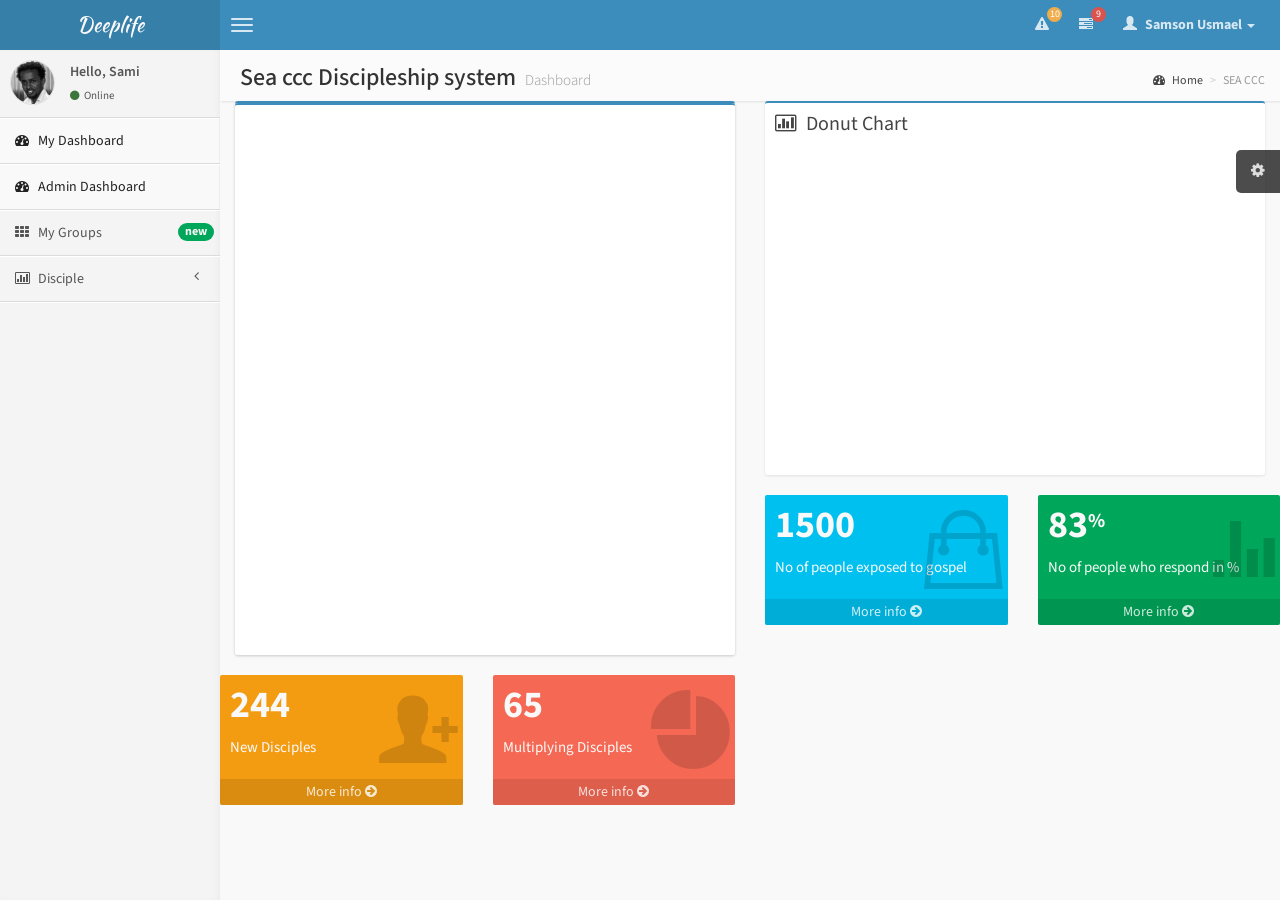
==== commit 6659d7d0: "aded cool furthers in sea added profile picture" ====
--- a/sea.html
+++ b/sea.html
@@ -39,81 +39,81 @@
                 <div class="navbar-right">
                     <ul class="nav navbar-nav">
                         <!-- Messages: style can be found in dropdown.less-->
-                        <li class="dropdown messages-menu">
-                            <a href="#" class="dropdown-toggle" data-toggle="dropdown">
-                                <i class="fa fa-envelope"></i>
-                                <span class="label label-success">4</span>
-                            </a>
-                            <ul class="dropdown-menu">
-                                <li class="header">You have 4 messages</li>
-                                <li>
-                                    <!-- inner menu: contains the actual data -->
-                                    <ul class="menu">
-                                        <li><!-- start message -->
-                                            <a href="#">
-                                                <div class="pull-left">
-                                                    <img src="img/avatar3.png" class="img-circle" alt="User Image"/>
-                                                </div>
-                                                <h4>
-                                                    Support Team
-                                                    <small><i class="fa fa-clock-o"></i> 5 mins</small>
-                                                </h4>
-                                                <p>Why not buy a new awesome theme?</p>
-                                            </a>
-                                        </li><!-- end message -->
-                                        <li>
-                                            <a href="#">
-                                                <div class="pull-left">
-                                                    <img src="img/avatar2.png" class="img-circle" alt="user image"/>
-                                                </div>
-                                                <h4>
-                                                    AdminLTE Design Team
-                                                    <small><i class="fa fa-clock-o"></i> 2 hours</small>
-                                                </h4>
-                                                <p>Why not buy a new awesome theme?</p>
-                                            </a>
-                                        </li>
-                                        <li>
-                                            <a href="#">
-                                                <div class="pull-left">
-                                                    <img src="img/avatar.png" class="img-circle" alt="user image"/>
-                                                </div>
-                                                <h4>
-                                                    Developers
-                                                    <small><i class="fa fa-clock-o"></i> Today</small>
-                                                </h4>
-                                                <p>Why not buy a new awesome theme?</p>
-                                            </a>
-                                        </li>
-                                        <li>
-                                            <a href="#">
-                                                <div class="pull-left">
-                                                    <img src="img/avatar2.png" class="img-circle" alt="user image"/>
-                                                </div>
-                                                <h4>
-                                                    Sales Department
-                                                    <small><i class="fa fa-clock-o"></i> Yesterday</small>
-                                                </h4>
-                                                <p>Why not buy a new awesome theme?</p>
-                                            </a>
-                                        </li>
-                                        <li>
-                                            <a href="#">
-                                                <div class="pull-left">
-                                                    <img src="img/avatar.png" class="img-circle" alt="user image"/>
-                                                </div>
-                                                <h4>
-                                                    Reviewers
-                                                    <small><i class="fa fa-clock-o"></i> 2 days</small>
-                                                </h4>
-                                                <p>Why not buy a new awesome theme?</p>
-                                            </a>
-                                        </li>
-                                    </ul>
-                                </li>
-                                <li class="footer"><a href="#">See All Messages</a></li>
-                            </ul>
-                        </li>
+                        <!--<li class="dropdown messages-menu">-->
+                            <!--<a href="#" class="dropdown-toggle" data-toggle="dropdown">-->
+                                <!--<i class="fa fa-envelope"></i>-->
+                                <!--<span class="label label-success">4</span>-->
+                            <!--</a>-->
+                            <!--<ul class="dropdown-menu">-->
+                                <!--<li class="header">You have 4 messages</li>-->
+                                <!--<li>-->
+                                    <!--&lt;!&ndash; inner menu: contains the actual data &ndash;&gt;-->
+                                    <!--<ul class="menu">-->
+                                        <!--<li>&lt;!&ndash; start message &ndash;&gt;-->
+                                            <!--<a href="#">-->
+                                                <!--<div class="pull-left">-->
+                                                    <!--<img src="img/avatar3.png" class="img-circle" alt="User Image"/>-->
+                                                <!--</div>-->
+                                                <!--<h4>-->
+                                                    <!--Support Team-->
+                                                    <!--<small><i class="fa fa-clock-o"></i> 5 mins</small>-->
+                                                <!--</h4>-->
+                                                <!--<p>Why not buy a new awesome theme?</p>-->
+                                            <!--</a>-->
+                                        <!--</li>&lt;!&ndash; end message &ndash;&gt;-->
+                                        <!--<li>-->
+                                            <!--<a href="#">-->
+                                                <!--<div class="pull-left">-->
+                                                    <!--<img src="img/avatar2.png" class="img-circle" alt="user image"/>-->
+                                                <!--</div>-->
+                                                <!--<h4>-->
+                                                    <!--AdminLTE Design Team-->
+                                                    <!--<small><i class="fa fa-clock-o"></i> 2 hours</small>-->
+                                                <!--</h4>-->
+                                                <!--<p>Why not buy a new awesome theme?</p>-->
+                                            <!--</a>-->
+                                        <!--</li>-->
+                                        <!--<li>-->
+                                            <!--<a href="#">-->
+                                                <!--<div class="pull-left">-->
+                                                    <!--<img src="img/avatar.png" class="img-circle" alt="user image"/>-->
+                                                <!--</div>-->
+                                                <!--<h4>-->
+                                                    <!--Developers-->
+                                                    <!--<small><i class="fa fa-clock-o"></i> Today</small>-->
+                                                <!--</h4>-->
+                                                <!--<p>Why not buy a new awesome theme?</p>-->
+                                            <!--</a>-->
+                                        <!--</li>-->
+                                        <!--<li>-->
+                                            <!--<a href="#">-->
+                                                <!--<div class="pull-left">-->
+                                                    <!--<img src="img/avatar2.png" class="img-circle" alt="user image"/>-->
+                                                <!--</div>-->
+                                                <!--<h4>-->
+                                                    <!--Sales Department-->
+                                                    <!--<small><i class="fa fa-clock-o"></i> Yesterday</small>-->
+                                                <!--</h4>-->
+                                                <!--<p>Why not buy a new awesome theme?</p>-->
+                                            <!--</a>-->
+                                        <!--</li>-->
+                                        <!--<li>-->
+                                            <!--<a href="#">-->
+                                                <!--<div class="pull-left">-->
+                                                    <!--<img src="img/avatar.png" class="img-circle" alt="user image"/>-->
+                                                <!--</div>-->
+                                                <!--<h4>-->
+                                                    <!--Reviewers-->
+                                                    <!--<small><i class="fa fa-clock-o"></i> 2 days</small>-->
+                                                <!--</h4>-->
+                                                <!--<p>Why not buy a new awesome theme?</p>-->
+                                            <!--</a>-->
+                                        <!--</li>-->
+                                    <!--</ul>-->
+                                <!--</li>-->
+                                <!--<li class="footer"><a href="#">See All Messages</a></li>-->
+                            <!--</ul>-->
+                        <!--</li>-->
                         <!-- Notifications: style can be found in dropdown.less -->
                         <li class="dropdown notifications-menu">
                             <a href="#" class="dropdown-toggle" data-toggle="dropdown">
@@ -127,30 +127,30 @@
                                     <ul class="menu">
                                         <li>
                                             <a href="#">
-                                                <i class="ion ion-ios7-people info"></i> 5 new members joined today
+                                                <i class="ion ion-ios7-people info"></i> 5 new disciples joined in your tree today
                                             </a>
                                         </li>
                                         <li>
                                             <a href="#">
-                                                <i class="fa fa-warning danger"></i> Very long description here that may not fit into the page and may cause design problems
+                                                <i class="fa fa-warning danger"></i> 1234 peopel reached today in your Tree
                                             </a>
                                         </li>
                                         <li>
                                             <a href="#">
-                                                <i class="fa fa-users warning"></i> 5 new members joined
+                                                <i class="fa fa-users warning"></i> 78 disciples started multiplying
                                             </a>
                                         </li>
 
-                                        <li>
-                                            <a href="#">
-                                                <i class="ion ion-ios7-cart success"></i> 25 sales made
-                                            </a>
-                                        </li>
-                                        <li>
-                                            <a href="#">
-                                                <i class="ion ion-ios7-person danger"></i> You changed your username
-                                            </a>
-                                        </li>
+                                        <!--<li>-->
+                                            <!--<a href="#">-->
+                                                <!--<i class="ion ion-ios7-cart success"></i> 25 sal-->
+                                            <!--</a>-->
+                                        <!--</li>-->
+                                        <!--<li>-->
+                                            <!--<a href="#">-->
+                                                <!--<i class="ion ion-ios7-person danger"></i> You changed your username-->
+                                            <!--</a>-->
+                                        <!--</li>-->
                                     </ul>
                                 </li>
                                 <li class="footer"><a href="#">View all</a></li>
@@ -163,14 +163,14 @@
                                 <span class="label label-danger">9</span>
                             </a>
                             <ul class="dropdown-menu">
-                                <li class="header">You have 9 tasks</li>
+                                <li class="header">You have 9 tasks to </li>
                                 <li>
                                     <!-- inner menu: contains the actual data -->
                                     <ul class="menu">
                                         <li><!-- Task item -->
                                             <a href="#">
                                                 <h3>
-                                                    Design some buttons
+                                                    Meet with Amanuel Mulat
                                                     <small class="pull-right">20%</small>
                                                 </h3>
                                                 <div class="progress xs">
@@ -183,7 +183,7 @@
                                         <li><!-- Task item -->
                                             <a href="#">
                                                 <h3>
-                                                    Create a nice theme
+                                                    Call to Bereket Negash
                                                     <small class="pull-right">40%</small>
                                                 </h3>
                                                 <div class="progress xs">
@@ -196,7 +196,7 @@
                                         <li><!-- Task item -->
                                             <a href="#">
                                                 <h3>
-                                                    Some task I need to do
+                                                    Pray for my disciples in Hawassa
                                                     <small class="pull-right">60%</small>
                                                 </h3>
                                                 <div class="progress xs">
@@ -209,7 +209,7 @@
                                         <li><!-- Task item -->
                                             <a href="#">
                                                 <h3>
-                                                    Make beautiful transitions
+                                                    Helping the Hawassa team raize money locally
                                                     <small class="pull-right">80%</small>
                                                 </h3>
                                                 <div class="progress xs">
@@ -230,24 +230,24 @@
                         <li class="dropdown user user-menu">
                             <a href="#" class="dropdown-toggle" data-toggle="dropdown">
                                 <i class="glyphicon glyphicon-user"></i>
-                                <span>Jane Doe <i class="caret"></i></span>
+                                <span>Samson Usmael <i class="caret"></i></span>
                             </a>
                             <ul class="dropdown-menu">
                                 <!-- User image -->
                                 <li class="user-header bg-light-blue">
                                     <img src="img/avatar3.png" class="img-circle" alt="User Image" />
                                     <p>
-                                        Jane Doe - Web Developer
+                                        Samson Usmael - Staff at Ethiopia DS
                                         <small>Member since Nov. 2012</small>
                                     </p>
                                 </li>
                                 <!-- Menu Body -->
                                 <li class="user-body">
                                     <div class="col-xs-4 text-center">
-                                        <a href="#">Followers</a>
+                                        <a href="#">Disciples</a>
                                     </div>
                                     <div class="col-xs-4 text-center">
-                                        <a href="#">Sales</a>
+                                        <a href="#">Activity</a>
                                     </div>
                                     <div class="col-xs-4 text-center">
                                         <a href="#">Friends</a>
@@ -306,23 +306,23 @@
                                 <i class="fa fa-dashboard"></i> <span>Admin Dashboard</span>
                             </a>
                         </li>
-                        <!--<li>-->
-                            <!--<a href="pages/widgets.html">-->
-                                <!--<i class="fa fa-th"></i> <span>Widgets</span> <small class="badge pull-right bg-green">new</small>-->
-                            <!--</a>-->
-                        <!--</li>-->
-                        <!--<li class="treeview">-->
-                            <!--<a href="#">-->
-                                <!--<i class="fa fa-bar-chart-o"></i>-->
-                                <!--<span>Charts</span>-->
-                                <!--<i class="fa fa-angle-left pull-right"></i>-->
-                            <!--</a>-->
-                            <!--<ul class="treeview-menu">-->
-                                <!--<li><a href="pages/charts/morris.html"><i class="fa fa-angle-double-right"></i> Morris</a></li>-->
-                                <!--<li><a href="pages/charts/flot.html"><i class="fa fa-angle-double-right"></i> Flot</a></li>-->
-                                <!--<li><a href="pages/charts/inline.html"><i class="fa fa-angle-double-right"></i> Inline charts</a></li>-->
-                            <!--</ul>-->
-                        <!--</li>-->
+                        <li>
+                            <a href="pages/widgets.html">
+                                <i class="fa fa-th"></i> <span>My Groups</span> <small class="badge pull-right bg-green">new</small>
+                            </a>
+                        </li>
+                        <li class="treeview">
+                            <a href="#">
+                                <i class="fa fa-bar-chart-o"></i>
+                                <span>Disciple</span>
+                                <i class="fa fa-angle-left pull-right"></i>
+                            </a>
+                            <ul class="treeview-menu">
+                                <li><a href="pages/charts/morris.html"><i class="fa fa-angle-double-right"></i>Add Disciple</a></li>
+                                <li><a href="pages/charts/flot.html"><i class="fa fa-angle-double-right"></i>Edit Disciple</a></li>
+                                <li><a href="pages/charts/inline.html"><i class="fa fa-angle-double-right"></i>Disciples Tree</a></li>
+                            </ul>
+                        </li>
                         <!--<li class="treeview">-->
                             <!--<a href="#">-->
                                 <!--<i class="fa fa-laptop"></i>-->
@@ -395,27 +395,22 @@
                 <!-- Content Header (Page header) -->
                 <section class="content-header">
                     <h1>
-                        Blank page
-                        <small>Control panel</small>
+                        Sea ccc Discipleship system
+                        <small>Dashboard</small>
                     </h1>
                     <ol class="breadcrumb">
                         <li><a href="#"><i class="fa fa-dashboard"></i> Home</a></li>
-                        <li class="active">Sea ccc Discipleship system </li>
+                        <li class="active">SEA CCC</li>
                     </ol>
                 </section>
 
-             <div
-                        class="readonstyle-button font-family-default font-size-is-default menu-type-fusionmenu col12 ">
-                    <div id="rt-drawer">
-                        <div class="rt-container">
-                            <div class="clear"></div>
-                        </div>
-                    </div><div class="rt-grid-6 rt-omega">
+                   <div class="rt-grid-6 rt-omega">
                     <div class="title3">
-                        <div class="rt-block">
-                            <div class="rt-module-surround">
+                        <div class="col-md-6">
+
+                            <div class="box box-primary">
                                 <div class="rt-module-inner">
-                                    <div class="module-content">
+                                    <div class="box box-primary">
 
 
 
@@ -427,10 +422,10 @@
                                                 list-style: none;
                                                 background: url(http://localhost:8081/img/Map-both-new-2.png) no-repeat 0 0;
                                                 position: relative;
+                                                margin-left: 100px;
                                                 width: 442px;
                                                 height: 550px;
-                                                margin: 0;
-                                                padding: 0;
+                                                padding: 011px;
                                             }
 
                                             ul#continents li {
@@ -733,9 +728,117 @@
                         </div>
                     </div>
 
-                </div>
-
-                    </strong></div>
+        </div><!-- /.box -->
+
+
+                <div class="col-md-6">
+                    <!-- Bar chart -->
+                    <!--<div class="box box-primary">-->
+                        <!--<div class="box-header">-->
+                            <!--<i class="fa fa-bar-chart-o"></i>-->
+                            <!--<h3 class="box-title">Bar Chart</h3>-->
+                        <!--</div>-->
+                        <!--<div class="box-body">-->
+                            <!--<div id="bar-chart" style="height: 300px;"></div>-->
+                        <!--</div>&lt;!&ndash; /.box-body&ndash;&gt;-->
+                    <!--</div>&lt;!&ndash; /.box &ndash;&gt;-->
+
+                    <!-- Donut chart -->
+                    <div class="box box-primary">
+                        <div class="box-header">
+                            <i class="fa fa-bar-chart-o"></i>
+                            <h3 class="box-title">Donut Chart</h3>
+                        </div>
+                        <div class="box-body">
+                            <div id="donut-chart" style="height: 300px;"></div>
+                        </div><!-- /.box-body-->
+                    </div><!-- /.box -->
+                </div><!-- /.col -->
+
+                <!--widget -->
+
+                <!-- Small boxes (Stat box) -->
+                <div class="row">
+                    <div class="col-lg-3 col-xs-6">
+                        <!-- small box -->
+                        <div class="small-box bg-aqua">
+                            <div class="inner">
+                                <h3>
+                                    1500
+                                </h3>
+                                <p>
+                                    No of people exposed to gospel
+                                </p>
+                            </div>
+                            <div class="icon">
+                                <i class="ion ion-bag"></i>
+                            </div>
+                            <a href="#" class="small-box-footer">
+                                More info <i class="fa fa-arrow-circle-right"></i>
+                            </a>
+                        </div>
+                    </div><!-- ./col -->
+                    <div class="col-lg-3 col-xs-6">
+                        <!-- small box -->
+                        <div class="small-box bg-green">
+                            <div class="inner">
+                                <h3>
+                                    83<sup style="font-size: 20px">%</sup>
+                                </h3>
+                                <p>
+                                    No of people who respond in %
+                                </p>
+                            </div>
+                            <div class="icon">
+                                <i class="ion ion-stats-bars"></i>
+                            </div>
+                            <a href="#" class="small-box-footer">
+                                More info <i class="fa fa-arrow-circle-right"></i>
+                            </a>
+                        </div>
+                    </div><!-- ./col -->
+                </div><!-- /.row -->
+                <div class="row">
+
+                    <div class="col-lg-3 col-xs-6">
+                        <!-- small box -->
+                        <div class="small-box bg-yellow">
+                            <div class="inner">
+                                <h3>
+                                    244
+                                </h3>
+                                <p>
+                                   New Disciples
+                                </p>
+                            </div>
+                            <div class="icon">
+                                <i class="ion ion-person-add"></i>
+                            </div>
+                            <a href="#" class="small-box-footer">
+                                More info <i class="fa fa-arrow-circle-right"></i>
+                            </a>
+                        </div>
+                    </div><!-- ./col -->
+                    <div class="col-lg-3 col-xs-6">
+                        <!-- small box -->
+                        <div class="small-box bg-red">
+                            <div class="inner">
+                                <h3>
+                                    65
+                                </h3>
+                                <p>
+                                    Multiplying Disciples
+                                </p>
+                            </div>
+                            <div class="icon">
+                                <i class="ion ion-pie-graph"></i>
+                            </div>
+                            <a href="#" class="small-box-footer">
+                                More info <i class="fa fa-arrow-circle-right"></i>
+                            </a>
+                        </div>
+                    </div><!-- ./col -->
+                </div><!-- /.row -->
                 <!-- Main content -->
                 <section class="content">
 
@@ -752,5 +855,288 @@
         <!-- AdminLTE App -->
         <script src="js/plugins/AdminLTE/app.js" type="text/javascript"></script>
 
+        <!-- jQuery 2.0.2 -->
+        <script src="http://ajax.googleapis.com/ajax/libs/jquery/2.0.2/jquery.min.js"></script>
+        <!-- Bootstrap -->
+        <script src="../../js/bootstrap.min.js" type="text/javascript"></script>
+        <!-- AdminLTE App -->
+        <script src="../../js/AdminLTE/app.js" type="text/javascript"></script>
+        <!-- AdminLTE for demo purposes -->
+        <script src="js/AdminLTE/demo.js" type="text/javascript"></script>
+        <!-- FLOT CHARTS -->
+        <script src="../../js/plugins/flot/jquery.flot.min.js" type="text/javascript"></script>
+        <!-- FLOT RESIZE PLUGIN - allows the chart to redraw when the window is resized -->
+        <script src="../../js/plugins/flot/jquery.flot.resize.min.js" type="text/javascript"></script>
+        <!-- FLOT PIE PLUGIN - also used to draw donut charts -->
+        <script src="../../js/plugins/flot/jquery.flot.pie.min.js" type="text/javascript"></script>
+        <!-- FLOT CATEGORIES PLUGIN - Used to draw bar charts -->
+        <script src="../../js/plugins/flot/jquery.flot.categories.min.js" type="text/javascript"></script>
+        <script type="text/javascript">
+
+            $(function() {
+
+                /*
+                 * Flot Interactive Chart
+                 * -----------------------
+                 */
+                // We use an inline data source in the example, usually data would
+                // be fetched from a server
+                var data = [], totalPoints = 100;
+                function getRandomData() {
+
+                    if (data.length > 0)
+                        data = data.slice(1);
+
+                    // Do a random walk
+                    while (data.length < totalPoints) {
+
+                        var prev = data.length > 0 ? data[data.length - 1] : 50,
+                                y = prev + Math.random() * 10 - 5;
+
+                        if (y < 0) {
+                            y = 0;
+                        } else if (y > 100) {
+                            y = 100;
+                        }
+
+                        data.push(y);
+                    }
+
+                    // Zip the generated y values with the x values
+                    var res = [];
+                    for (var i = 0; i < data.length; ++i) {
+                        res.push([i, data[i]]);
+                    }
+
+                    return res;
+                }
+
+                var interactive_plot = $.plot("#interactive", [getRandomData()], {
+                    grid: {
+                        borderColor: "#f3f3f3",
+                        borderWidth: 1,
+                        tickColor: "#f3f3f3"
+                    },
+                    series: {
+                        shadowSize: 0, // Drawing is faster without shadows
+                        color: "#3c8dbc"
+                    },
+                    lines: {
+                        fill: true, //Converts the line chart to area chart
+                        color: "#3c8dbc"
+                    },
+                    yaxis: {
+                        min: 0,
+                        max: 100,
+                        show: true
+                    },
+                    xaxis: {
+                        show: true
+                    }
+                });
+
+                var updateInterval = 500; //Fetch data ever x milliseconds
+                var realtime = "on"; //If == to on then fetch data every x seconds. else stop fetching
+                function update() {
+
+                    interactive_plot.setData([getRandomData()]);
+
+                    // Since the axes don't change, we don't need to call plot.setupGrid()
+                    interactive_plot.draw();
+                    if (realtime === "on")
+                        setTimeout(update, updateInterval);
+                }
+
+                //INITIALIZE REALTIME DATA FETCHING
+                if (realtime === "on") {
+                    update();
+                }
+                //REALTIME TOGGLE
+                $("#realtime .btn").click(function() {
+                    if ($(this).data("toggle") === "on") {
+                        realtime = "on";
+                    }
+                    else {
+                        realtime = "off";
+                    }
+                    update();
+                });
+                /*
+                 * END INTERACTIVE CHART
+                 */
+
+
+                /*
+                 * LINE CHART
+                 * ----------
+                 */
+                //LINE randomly generated data
+
+                var sin = [], cos = [];
+                for (var i = 0; i < 14; i += 0.5) {
+                    sin.push([i, Math.sin(i)]);
+                    cos.push([i, Math.cos(i)]);
+                }
+                var line_data1 = {
+                    data: sin,
+                    color: "#3c8dbc"
+                };
+                var line_data2 = {
+                    data: cos,
+                    color: "#00c0ef"
+                };
+                $.plot("#line-chart", [line_data1, line_data2], {
+                    grid: {
+                        hoverable: true,
+                        borderColor: "#f3f3f3",
+                        borderWidth: 1,
+                        tickColor: "#f3f3f3"
+                    },
+                    series: {
+                        shadowSize: 0,
+                        lines: {
+                            show: true
+                        },
+                        points: {
+                            show: true
+                        }
+                    },
+                    lines: {
+                        fill: false,
+                        color: ["#3c8dbc", "#f56954"]
+                    },
+                    yaxis: {
+                        show: true,
+                    },
+                    xaxis: {
+                        show: true
+                    }
+                });
+                //Initialize tooltip on hover
+                $("<div class='tooltip-inner' id='line-chart-tooltip'></div>").css({
+                    position: "absolute",
+                    display: "none",
+                    opacity: 0.8
+                }).appendTo("body");
+                $("#line-chart").bind("plothover", function(event, pos, item) {
+
+                    if (item) {
+                        var x = item.datapoint[0].toFixed(2),
+                                y = item.datapoint[1].toFixed(2);
+
+                        $("#line-chart-tooltip").html(item.series.label + " of " + x + " = " + y)
+                                .css({top: item.pageY + 5, left: item.pageX + 5})
+                                .fadeIn(200);
+                    } else {
+                        $("#line-chart-tooltip").hide();
+                    }
+
+                });
+                /* END LINE CHART */
+
+                /*
+                 * FULL WIDTH STATIC AREA CHART
+                 * -----------------
+                 */
+                var areaData = [[2, 88.0], [3, 93.3], [4, 102.0], [5, 108.5], [6, 115.7], [7, 115.6],
+                    [8, 124.6], [9, 130.3], [10, 134.3], [11, 141.4], [12, 146.5], [13, 151.7], [14, 159.9],
+                    [15, 165.4], [16, 167.8], [17, 168.7], [18, 169.5], [19, 168.0]];
+                $.plot("#area-chart", [areaData], {
+                    grid: {
+                        borderWidth: 0
+                    },
+                    series: {
+                        shadowSize: 0, // Drawing is faster without shadows
+                        color: "#00c0ef"
+                    },
+                    lines: {
+                        fill: true //Converts the line chart to area chart
+                    },
+                    yaxis: {
+                        show: false
+                    },
+                    xaxis: {
+                        show: false
+                    }
+                });
+
+                /* END AREA CHART */
+
+                /*
+                 * BAR CHART
+                 * ---------
+                 */
+
+                var bar_data = {
+                    data: [["January", 10], ["February", 8], ["March", 4], ["April", 13], ["May", 17], ["June", 9]],
+                    color: "#3c8dbc"
+                };
+                $.plot("#bar-chart", [bar_data], {
+                    grid: {
+                        borderWidth: 1,
+                        borderColor: "#f3f3f3",
+                        tickColor: "#f3f3f3"
+                    },
+                    series: {
+                        bars: {
+                            show: true,
+                            barWidth: 0.5,
+                            align: "center"
+                        }
+                    },
+                    xaxis: {
+                        mode: "categories",
+                        tickLength: 0
+                    }
+                });
+                /* END BAR CHART */
+
+                /*
+                 * DONUT CHART
+                 * -----------
+                 */
+
+                var donutData = [
+                    {label: "Series2", data: 30, color: "#3c8dbc"},
+                    {label: "Series3", data: 20, color: "#0073b7"},
+                    {label: "Series4", data: 50, color: "#00c0ef"}
+                ];
+                $.plot("#donut-chart", donutData, {
+                    series: {
+                        pie: {
+                            show: true,
+                            radius: 1,
+                            innerRadius: 0.5,
+                            label: {
+                                show: true,
+                                radius: 2 / 3,
+                                formatter: labelFormatter,
+                                threshold: 0.1
+                            }
+
+                        }
+                    },
+                    legend: {
+                        show: false
+                    }
+                });
+                /*
+                 * END DONUT CHART
+                 */
+
+            });
+
+            /*
+             * Custom Label formatter
+             * ----------------------
+             */
+            function labelFormatter(label, series) {
+                return "<div style='font-size:13px; text-align:center; padding:2px; color: #fff; font-weight: 600;'>"
+                        + label
+                        + "<br/>"
+                        + Math.round(series.percent) + "%</div>";
+            }
+        </script>
+
     </body>
 </html>
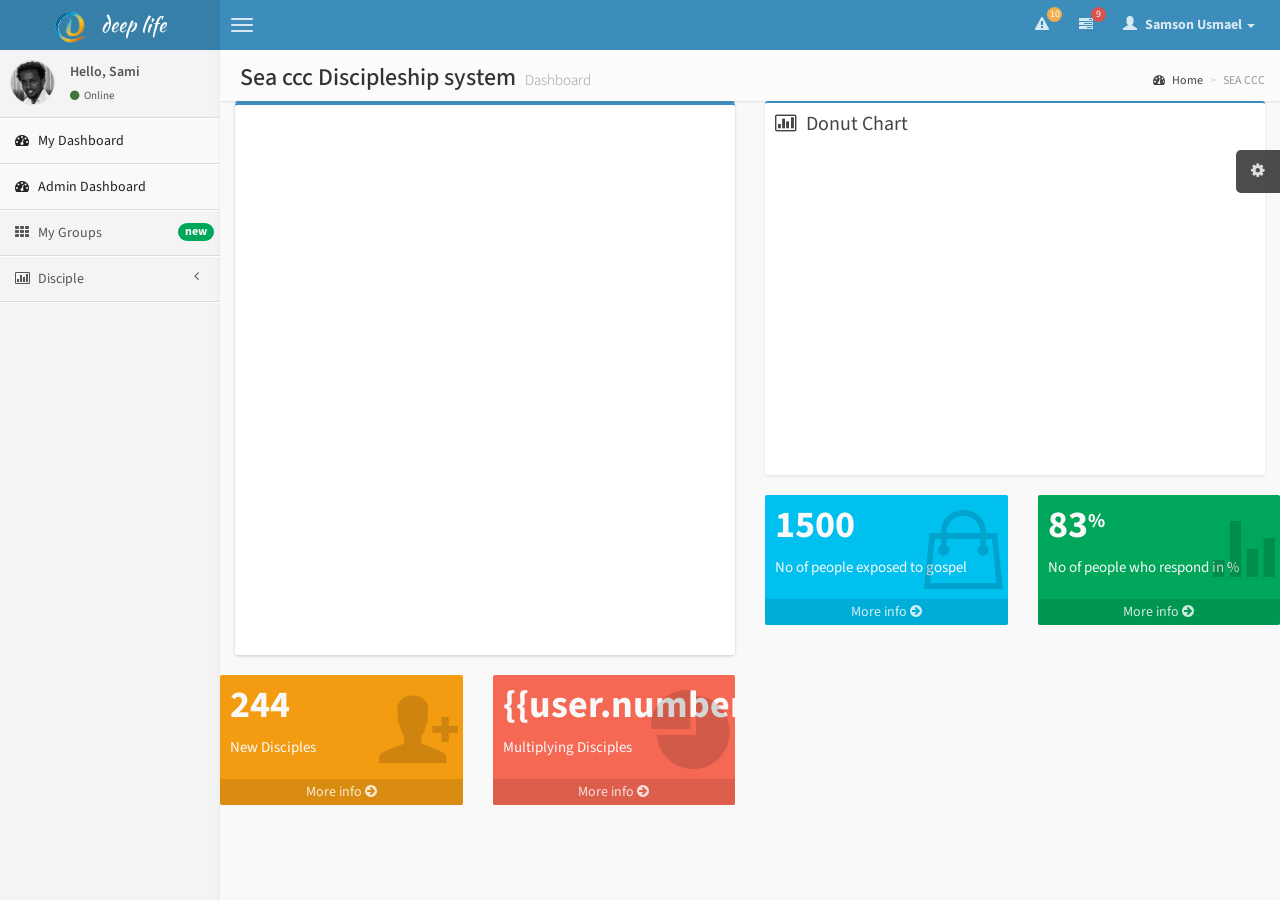
==== commit 968e18e6: "Working on Personal almost there" ====
--- a/sea.html
+++ b/sea.html
@@ -23,9 +23,11 @@
     <body class="skin-blue">
         <!-- header logo: style can be found in header.less -->
         <header class="header">
+
             <a href="index.html" class="logo">
                 <!-- Add the class icon to your logo image or logo icon to add the margining -->
-                Deeplife
+                <img class="icon" src="img/deeplife-logo.png"> <title>deeplife</title>
+                deep life
             </a>
             <!-- Header Navbar: style can be found in header.less -->
             <nav class="navbar navbar-static-top" role="navigation">
@@ -750,7 +752,7 @@
                             <h3 class="box-title">Donut Chart</h3>
                         </div>
                         <div class="box-body">
-                            <div id="donut-chart" style="height: 300px;"></div>
+                            <div id="donut-chart1" style="height: 300px;"></div>
                         </div><!-- /.box-body-->
                     </div><!-- /.box -->
                 </div><!-- /.col -->
@@ -824,7 +826,7 @@
                         <div class="small-box bg-red">
                             <div class="inner">
                                 <h3>
-                                    65
+                                    {{user.number}}
                                 </h3>
                                 <p>
                                     Multiplying Disciples
@@ -1101,7 +1103,7 @@
                     {label: "Series3", data: 20, color: "#0073b7"},
                     {label: "Series4", data: 50, color: "#00c0ef"}
                 ];
-                $.plot("#donut-chart", donutData, {
+                $.plot("#donut-chart1", donutData, {
                     series: {
                         pie: {
                             show: true,
